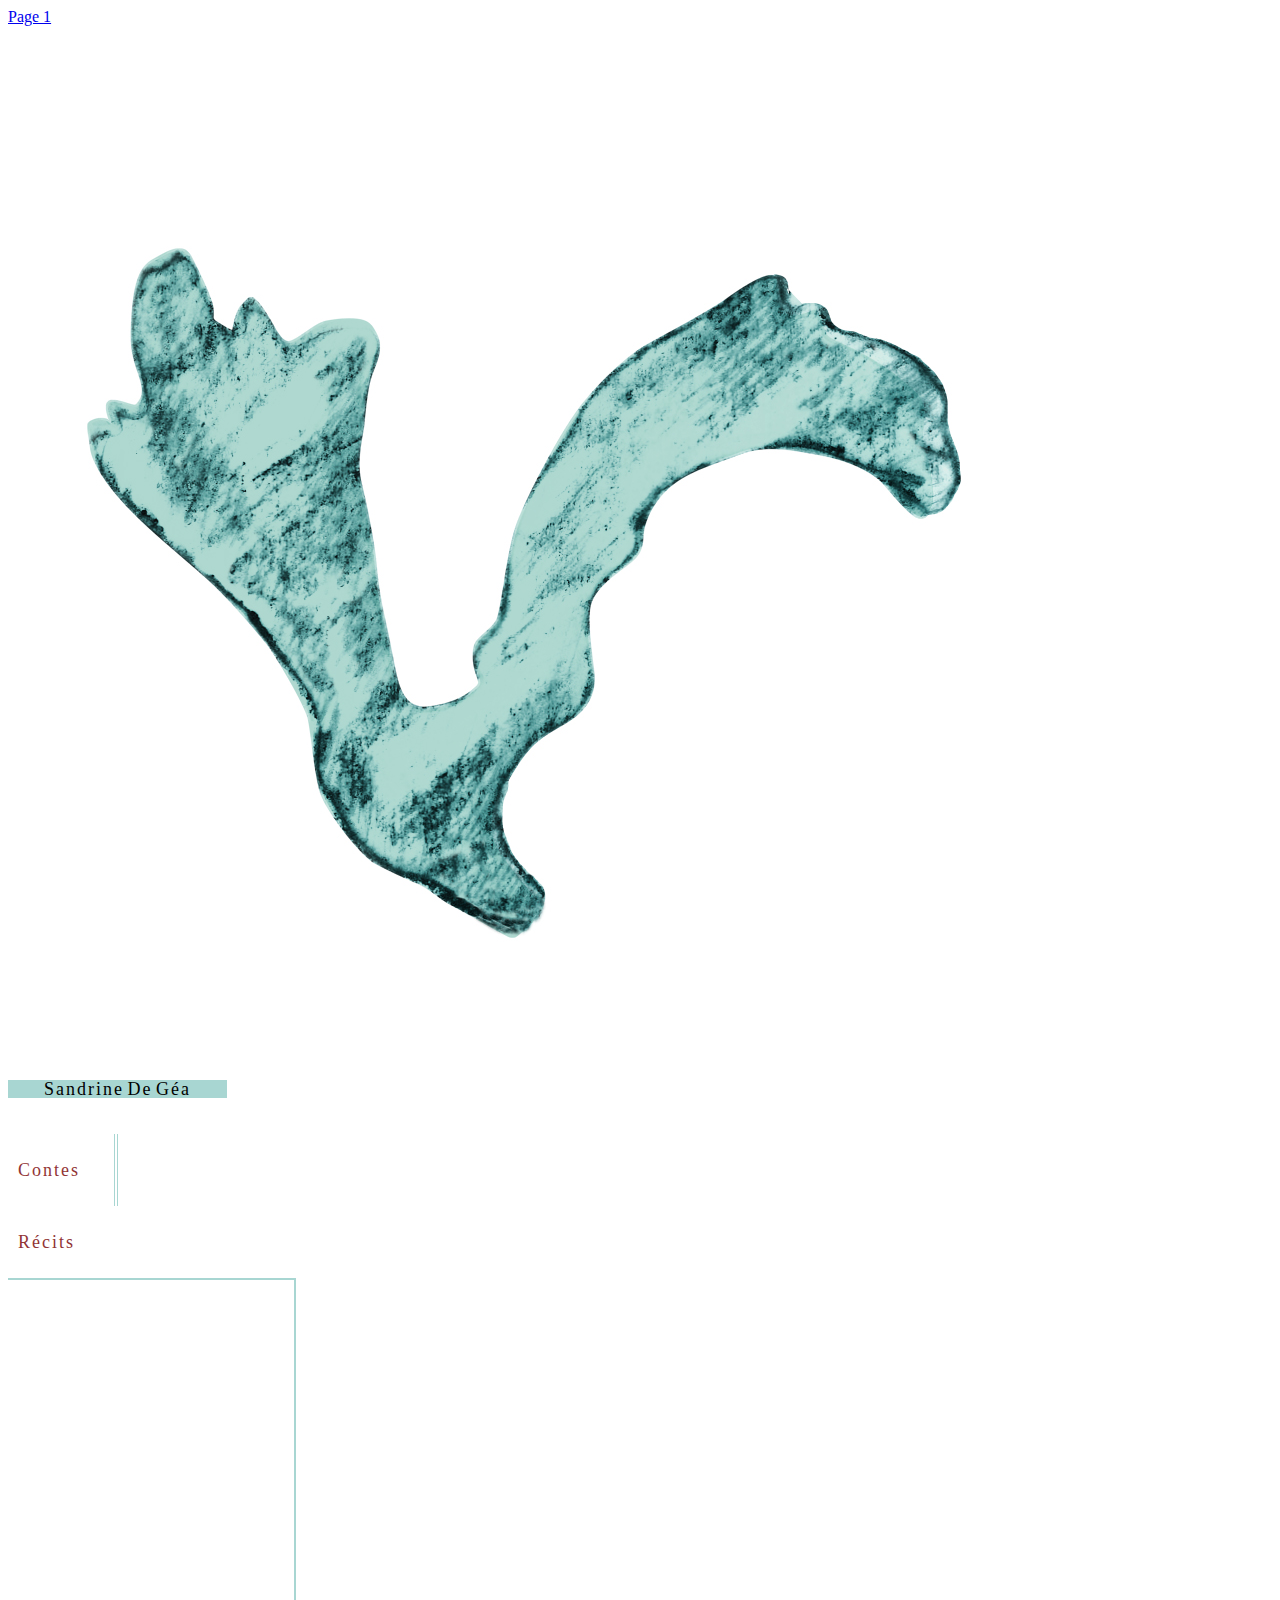
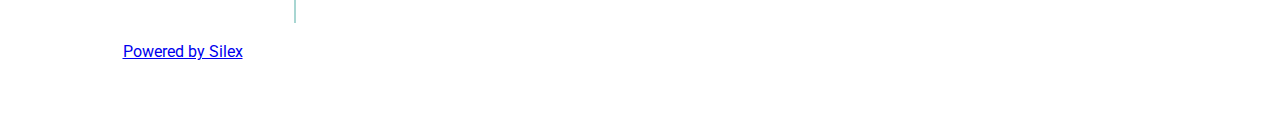
==== editable.html @ 9fe90174 "Create editable.html" ====
<!DOCTYPE html><html lang=""><head>
    <meta charset="UTF-8">
    <!-- generator meta tag -->
    <!-- leave this for stats and Silex version check -->
    <meta name="generator" content="Silex v2.2.9">
    <!-- End of generator meta tag -->
    <script type="text/javascript" src="https://editor.silex.me/static/2.9/jquery.js" data-silex-static=""></script>
    <script type="text/javascript" src="https://editor.silex.me/static/2.9/jquery-ui.js" data-silex-static=""></script>
    <script type="text/javascript" src="https://editor.silex.me/static/2.9/pageable.js" data-silex-static=""></script>
    <script type="text/javascript" src="https://editor.silex.me/static/2.9/front-end.js" data-silex-static=""></script>
    <link rel="stylesheet" href="https://editor.silex.me/static/2.9/normalize.css" data-silex-static="">
    <link rel="stylesheet" href="https://editor.silex.me/static/2.9/front-end.css" data-silex-static="">

    <style type="text/css" class="silex-style"></style>
    <script type="text/javascript" class="silex-script"></script>
    <style class="silex-inline-styles" type="text/css">.body-initial {background-color: rgba(255,255,255,1);}.silex-id-1478366444112-1 {top: 100px; background-color: transparent; min-height: 100px;}.silex-id-1478366444112-0 {min-height: 100px; background-color: transparent; width: 1200px;}.silex-id-1474394621033-3 {top: 5px; left: 0px; min-width: 1200px;}.silex-id-1474394621032-2 {min-height: 1452px; background-color: transparent; width: 1200px; top: 15px; left: 100px;}.silex-id-1559492780059-1 {width: 219px; min-height: 197px; top: -13px; left: 3px; background-color: transparent;}.silex-id-1559492436965-0 {width: 219px; min-height: 54px; top: 183px; left: 2px;}.silex-id-1559493151813-2 {width: 106px; min-height: 72px; top: 85px; left: 263px; border-style: double; border-width: 0 4px 0 0; border-color: rgba(168,214,210,1);}.silex-id-1559494712430-3 {width: 100px; min-height: 72px; top: 85px; left: 387px;}.silex-id-1559495308975-4 {width: 286px; min-height: 343px; background-color: rgb(255, 255, 255); top: 144px; left: 279px; border-width: 2px 2px 0 0; border-style: solid; border-color: rgba(168,214,210,1);}.silex-id-1478366450713-3 {top: 100px; background-color: transparent;}.silex-id-1478366450713-2 {min-height: 100px; background-color: transparent; width: 1200px;}.silex-id-1442914737143-3 {min-height: 53px; width: 349px; top: 29px; left: 430px;}</style>
    <title>Sandrine De Géa</title>
    <script type="text/json" class="silex-json-styles">[{"fonts":[{"family":"'Roboto', sans-serif","href":"https://fonts.googleapis.com/css?family=Roboto"},{"family":"PT Caption","href":"PT%20Caption"},{"family":"PT Mono","href":"PT%20Mono"}],"desktop":{"body-initial":{"background-color":"rgba(255,255,255,1)"},"silex-id-1474394621033-3":{"top":"5px","left":"0px","min-width":"1200px"},"silex-id-1474394621032-2":{"min-height":"1452px","background-color":"transparent","width":"1200px","top":"15px","left":"100px","height":""},"silex-id-1474394605264-1":{"min-height":"100px","width":"100px","top":"100px","left":"100px"},"silex-id-1474394605263-0":{"min-height":"100px","background-color":"transparent"},"silex-id-1442914737143-3":{"min-height":"53px","width":"349px","top":"29px","left":"430px","height":""},"silex-id-1478366444112-0":{"min-height":"100px","background-color":"transparent","width":"1200px","top":"","left":"","height":""},"silex-id-1478366444112-1":{"top":"100px","background-color":"transparent","min-height":"100px","left":"","height":""},"silex-id-1478366450713-2":{"min-height":"100px","background-color":"transparent","width":"1200px","top":"","left":"","height":""},"silex-id-1478366450713-3":{"top":"100px","background-color":"transparent"},"silex-id-1559492436965-0":{"width":"219px","min-height":"54px","top":"183px","left":"2px"},"silex-id-1559492780059-1":{"width":"219px","min-height":"197px","top":"-13px","left":"3px","background-color":"transparent"},"silex-id-1559493151813-2":{"width":"106px","min-height":"72px","top":"85px","left":"263px","border-style":"double","border-width":"0 4px 0 0 ","border-color":"rgba(168,214,210,1)"},"silex-id-1559494712430-3":{"width":"100px","min-height":"72px","top":"85px","left":"387px"},"silex-id-1559495308975-4":{"width":"286px","min-height":"343px","background-color":"rgb(255, 255, 255)","top":"144px","left":"279px","border-width":"2px 2px 0 0 ","border-style":"solid","border-color":"rgba(168,214,210,1)"}},"mobile":{},"prodotypeData":{"component":{},"style":{"all-style":{"className":"all-style","templateName":"text","displayName":"All style","styles":{"desktop":{"normal":{"className":"all-style","pseudoClass":"normal","All":{"font-family":"'Roboto', sans-serif"}}}}},"titres":{"className":"titres","templateName":"text","displayName":"Titres","styles":{"desktop":{"normal":{"templateName":"text","className":"titres","pseudoClass":"normal","All":{"font-family":"PT Mono","letter-spacing":"2px","word-spacing":"-3px","background-color":"#a8d6d2","text-align":"center","font-variant":"normal","font-weight":"300","line-height":"1","text-indent":"0px","font-size":"18px"}}}}},"text-style-2":{"className":"text-style-2","templateName":"text","displayName":"Text Style 2","styles":{"desktop":{"normal":{"templateName":"text","className":"text-style-2","pseudoClass":"normal","All":{"font-family":"PT Mono"}}}}},"titre-2":{"className":"titre-2","templateName":"text","displayName":"TITRE 2","styles":{"desktop":{"normal":{"templateName":"text","className":"titre-2","pseudoClass":"normal","All":{"font-family":"PT Mono","letter-spacing":"2px","word-spacing":"0px","font-size":"18px","line-height":"2","column-rule-color":"#9acdc5","column-rule-style":"double","columns":"1","column-gap":"0px","text-indent":"10px","text-align":"left","color":"#923535","font-weight":"500","background-color":"#ffffff","direction":"ltr","text-decoration":"none","font-variant":"normal","column-rule-width":"3px"},"UnorderedList":{"list-style-type":"square"}}}}}}}}]</script>

    
<style class="silex-prodotype-style" type="text/css" data-style-id="all-style">.text-element > .silex-element-content {font-family: 'Roboto', sans-serif;}</style><link href="https://fonts.googleapis.com/css?family=Roboto" rel="stylesheet" class="silex-custom-font"><meta name="viewport" content="width=device-width, initial-scale=1"><meta name="hostingProvider" content="unifile"><link href="PT%20Caption" rel="stylesheet" class="silex-custom-font"><link href="PT%20Mono" rel="stylesheet" class="silex-custom-font"><meta name="description" content="Contes et Récits"><style class="silex-prodotype-style" type="text/css" data-style-id="titres">.titres.text-element > .silex-element-content {font-family: PT Mono; font-variant: normal; font-weight: 300; font-size: 18px; background-color: #a8d6d2; text-align: center; line-height: 1; word-spacing: -3px; letter-spacing: 2px; text-indent: 0px;}</style><style class="silex-prodotype-style" type="text/css" data-style-id="text-style-2">.text-style-2.text-element > .silex-element-content {font-family: PT Mono;}</style><style class="silex-prodotype-style" type="text/css" data-style-id="titre-2">.titre-2.text-element > .silex-element-content {font-family: PT Mono; font-variant: normal; font-weight: 500; font-size: 18px; color: #923535; background-color: #ffffff; text-decoration: none; text-align: left; line-height: 2; word-spacing: 0px; letter-spacing: 2px; text-indent: 10px; direction: ltr; columns: 1; column-rule-width: 3px; column-gap: 0px; column-rule-color: #9acdc5; column-rule-style: double;}.titre-2 ul li {list-style-type: square;}</style><!-- Silex HEAD tag do not remove --><!-- End of Silex HEAD tag do not remove --></head>

<body data-silex-id="body-initial" class="body-initial all-style enable-mobile silex-runtime" data-silex-type="container">
    <div class="silex-pages">
        

        <a id="page-page-1" data-silex-type="page" class="page-element" href="#!page-page-1">Page 1</a></div>









    <div data-silex-type="container" class="prevent-draggable container-element editable-style silex-id-1478366444112-1 section-element" data-silex-id="silex-id-1478366444112-1" style="">
        <div data-silex-type="container" class="editable-style silex-element-content silex-id-1478366444112-0 silex-container-content container-element prevent-draggable website-width" data-silex-id="silex-id-1478366444112-0"></div>
    </div>
    <div data-silex-type="container" class="prevent-draggable container-element editable-style silex-id-1474394621033-3 section-element" data-silex-id="silex-id-1474394621033-3" style="">
        <div data-silex-type="container" class="editable-style silex-element-content silex-id-1474394621032-2 silex-container-content container-element prevent-draggable website-width" data-silex-id="silex-id-1474394621032-2"><div data-silex-type="image" class="editable-style silex-id-1559492780059-1 image-element" data-silex-id="silex-id-1559492780059-1"><img src="Bois-03.jpg" class="silex-element-content"></div><div data-silex-type="text" class="editable-style silex-id-1559492436965-0 text-element titres" data-silex-id="silex-id-1559492436965-0"><div class="silex-element-content normal"><p>Sandrine De Géa</p></div></div><div data-silex-type="text" class="editable-style silex-id-1559493151813-2 text-element hide-on-mobile titre-2" data-silex-id="silex-id-1559493151813-2"><div class="silex-element-content normal"><p>Contes<br></p></div></div><div data-silex-type="text" class="editable-style silex-id-1559494712430-3 text-element titre-2" data-silex-id="silex-id-1559494712430-3"><div class="silex-element-content normal"><p>Récits</p></div></div><div data-silex-type="container" class="editable-style silex-id-1559495308975-4 container-element" data-silex-id="silex-id-1559495308975-4"></div></div>
    </div>
    <div data-silex-type="container" class="prevent-draggable container-element editable-style silex-id-1478366450713-3 section-element" data-silex-id="silex-id-1478366450713-3" style="">
        <div data-silex-type="container" class="editable-style silex-element-content silex-id-1478366450713-2 silex-container-content container-element prevent-draggable website-width" data-silex-id="silex-id-1478366450713-2">

            <div data-silex-id="silex-id-1442914737143-3" class="editable-style silex-id-1442914737143-3 text-element" data-silex-type="text" style="">
                <div class="silex-element-content normal">
                    <br>
                    <div style="text-align: center;"><a href="//www.silex.me/">Powered by Silex</a></div>
                </div>
            </div>
        </div>
    </div>
















</body></html>
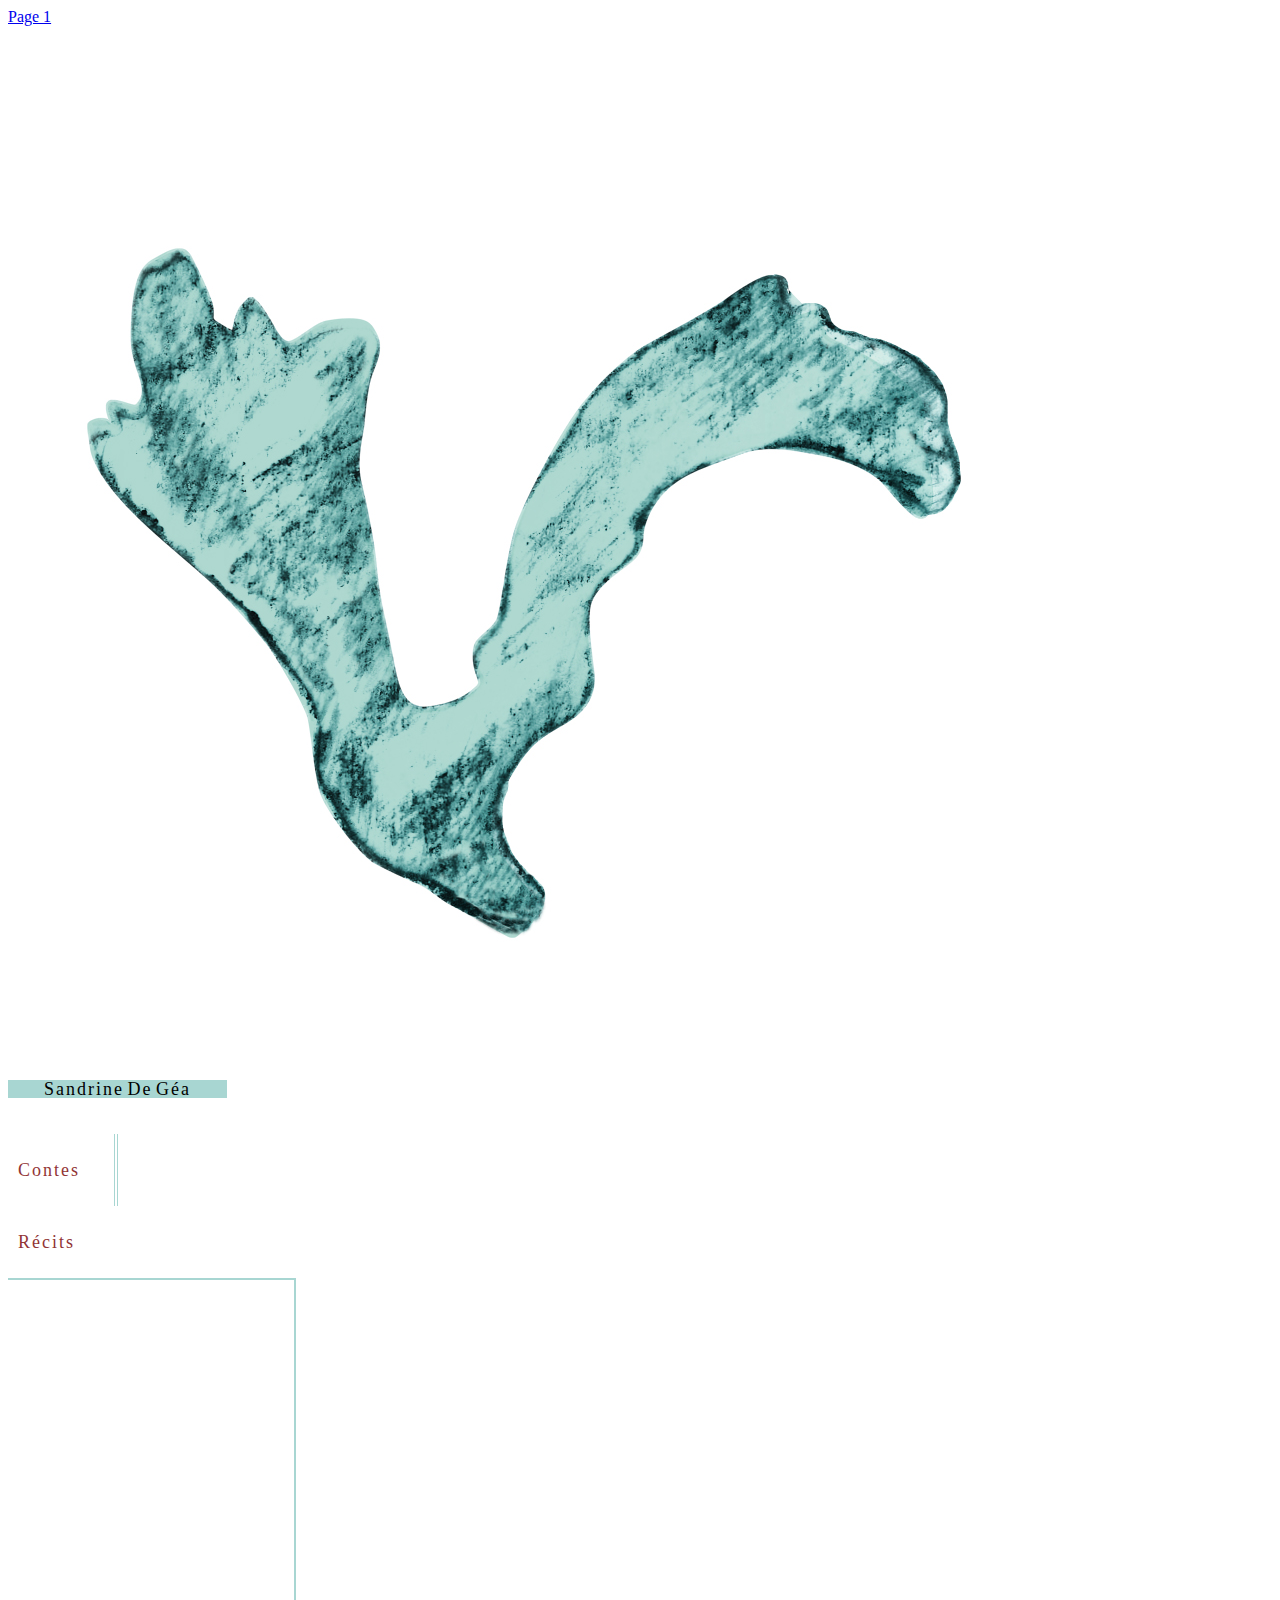
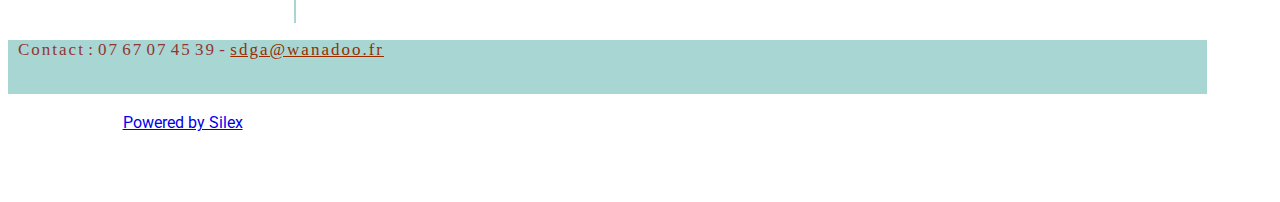
==== commit 4562f916: "Create editable.html" ====
--- a/editable.html
+++ b/editable.html
@@ -13,12 +13,12 @@
 
     <style type="text/css" class="silex-style"></style>
     <script type="text/javascript" class="silex-script"></script>
-    <style class="silex-inline-styles" type="text/css">.body-initial {background-color: rgba(255,255,255,1);}.silex-id-1478366444112-1 {top: 100px; background-color: transparent; min-height: 100px;}.silex-id-1478366444112-0 {min-height: 100px; background-color: transparent; width: 1200px;}.silex-id-1474394621033-3 {top: 5px; left: 0px; min-width: 1200px;}.silex-id-1474394621032-2 {min-height: 1452px; background-color: transparent; width: 1200px; top: 15px; left: 100px;}.silex-id-1559492780059-1 {width: 219px; min-height: 197px; top: -13px; left: 3px; background-color: transparent;}.silex-id-1559492436965-0 {width: 219px; min-height: 54px; top: 183px; left: 2px;}.silex-id-1559493151813-2 {width: 106px; min-height: 72px; top: 85px; left: 263px; border-style: double; border-width: 0 4px 0 0; border-color: rgba(168,214,210,1);}.silex-id-1559494712430-3 {width: 100px; min-height: 72px; top: 85px; left: 387px;}.silex-id-1559495308975-4 {width: 286px; min-height: 343px; background-color: rgb(255, 255, 255); top: 144px; left: 279px; border-width: 2px 2px 0 0; border-style: solid; border-color: rgba(168,214,210,1);}.silex-id-1478366450713-3 {top: 100px; background-color: transparent;}.silex-id-1478366450713-2 {min-height: 100px; background-color: transparent; width: 1200px;}.silex-id-1442914737143-3 {min-height: 53px; width: 349px; top: 29px; left: 430px;}</style>
+    <style class="silex-inline-styles" type="text/css">.body-initial {background-color: rgba(255,255,255,1);}.silex-id-1478366444112-1 {top: 100px; background-color: transparent; min-height: 100px;}.silex-id-1478366444112-0 {min-height: 100px; background-color: transparent; width: 1200px;}.silex-id-1474394621033-3 {top: 5px; left: 0px; min-width: 1200px;}.silex-id-1474394621032-2 {min-height: 1452px; background-color: transparent; width: 1200px; top: 15px; left: 100px;}.silex-id-1559492780059-1 {width: 219px; min-height: 197px; top: -13px; left: 3px; background-color: transparent;}.silex-id-1559492436965-0 {width: 219px; min-height: 54px; top: 183px; left: 2px;}.silex-id-1559493151813-2 {width: 106px; min-height: 72px; top: 85px; left: 263px; border-style: double; border-width: 0 4px 0 0; border-color: rgba(168,214,210,1);}.silex-id-1559494712430-3 {width: 100px; min-height: 72px; top: 85px; left: 387px;}.silex-id-1559495308975-4 {width: 286px; min-height: 343px; background-color: rgb(255, 255, 255); top: 144px; left: 279px; border-width: 2px 2px 0 0; border-style: solid; border-color: rgba(168,214,210,1);}.silex-id-1559495872911-5 {width: 1199px; min-height: 54px; top: 1317px; left: 1px; background-color: rgba(168,214,210,1);}.silex-id-1478366450713-3 {top: 100px; background-color: transparent;}.silex-id-1478366450713-2 {min-height: 100px; background-color: transparent; width: 1200px;}.silex-id-1442914737143-3 {min-height: 53px; width: 349px; top: 29px; left: 430px;}</style>
     <title>Sandrine De Géa</title>
-    <script type="text/json" class="silex-json-styles">[{"fonts":[{"family":"'Roboto', sans-serif","href":"https://fonts.googleapis.com/css?family=Roboto"},{"family":"PT Caption","href":"PT%20Caption"},{"family":"PT Mono","href":"PT%20Mono"}],"desktop":{"body-initial":{"background-color":"rgba(255,255,255,1)"},"silex-id-1474394621033-3":{"top":"5px","left":"0px","min-width":"1200px"},"silex-id-1474394621032-2":{"min-height":"1452px","background-color":"transparent","width":"1200px","top":"15px","left":"100px","height":""},"silex-id-1474394605264-1":{"min-height":"100px","width":"100px","top":"100px","left":"100px"},"silex-id-1474394605263-0":{"min-height":"100px","background-color":"transparent"},"silex-id-1442914737143-3":{"min-height":"53px","width":"349px","top":"29px","left":"430px","height":""},"silex-id-1478366444112-0":{"min-height":"100px","background-color":"transparent","width":"1200px","top":"","left":"","height":""},"silex-id-1478366444112-1":{"top":"100px","background-color":"transparent","min-height":"100px","left":"","height":""},"silex-id-1478366450713-2":{"min-height":"100px","background-color":"transparent","width":"1200px","top":"","left":"","height":""},"silex-id-1478366450713-3":{"top":"100px","background-color":"transparent"},"silex-id-1559492436965-0":{"width":"219px","min-height":"54px","top":"183px","left":"2px"},"silex-id-1559492780059-1":{"width":"219px","min-height":"197px","top":"-13px","left":"3px","background-color":"transparent"},"silex-id-1559493151813-2":{"width":"106px","min-height":"72px","top":"85px","left":"263px","border-style":"double","border-width":"0 4px 0 0 ","border-color":"rgba(168,214,210,1)"},"silex-id-1559494712430-3":{"width":"100px","min-height":"72px","top":"85px","left":"387px"},"silex-id-1559495308975-4":{"width":"286px","min-height":"343px","background-color":"rgb(255, 255, 255)","top":"144px","left":"279px","border-width":"2px 2px 0 0 ","border-style":"solid","border-color":"rgba(168,214,210,1)"}},"mobile":{},"prodotypeData":{"component":{},"style":{"all-style":{"className":"all-style","templateName":"text","displayName":"All style","styles":{"desktop":{"normal":{"className":"all-style","pseudoClass":"normal","All":{"font-family":"'Roboto', sans-serif"}}}}},"titres":{"className":"titres","templateName":"text","displayName":"Titres","styles":{"desktop":{"normal":{"templateName":"text","className":"titres","pseudoClass":"normal","All":{"font-family":"PT Mono","letter-spacing":"2px","word-spacing":"-3px","background-color":"#a8d6d2","text-align":"center","font-variant":"normal","font-weight":"300","line-height":"1","text-indent":"0px","font-size":"18px"}}}}},"text-style-2":{"className":"text-style-2","templateName":"text","displayName":"Text Style 2","styles":{"desktop":{"normal":{"templateName":"text","className":"text-style-2","pseudoClass":"normal","All":{"font-family":"PT Mono"}}}}},"titre-2":{"className":"titre-2","templateName":"text","displayName":"TITRE 2","styles":{"desktop":{"normal":{"templateName":"text","className":"titre-2","pseudoClass":"normal","All":{"font-family":"PT Mono","letter-spacing":"2px","word-spacing":"0px","font-size":"18px","line-height":"2","column-rule-color":"#9acdc5","column-rule-style":"double","columns":"1","column-gap":"0px","text-indent":"10px","text-align":"left","color":"#923535","font-weight":"500","background-color":"#ffffff","direction":"ltr","text-decoration":"none","font-variant":"normal","column-rule-width":"3px"},"UnorderedList":{"list-style-type":"square"}}}}}}}}]</script>
+    <script type="text/json" class="silex-json-styles">[{"fonts":[{"family":"'Roboto', sans-serif","href":"https://fonts.googleapis.com/css?family=Roboto"},{"family":"PT Caption","href":"PT%20Caption"},{"family":"PT Mono","href":"PT%20Mono"}],"desktop":{"body-initial":{"background-color":"rgba(255,255,255,1)"},"silex-id-1474394621033-3":{"top":"5px","left":"0px","min-width":"1200px"},"silex-id-1474394621032-2":{"min-height":"1452px","background-color":"transparent","width":"1200px","top":"15px","left":"100px","height":""},"silex-id-1474394605264-1":{"min-height":"100px","width":"100px","top":"100px","left":"100px"},"silex-id-1474394605263-0":{"min-height":"100px","background-color":"transparent"},"silex-id-1442914737143-3":{"min-height":"53px","width":"349px","top":"29px","left":"430px","height":""},"silex-id-1478366444112-0":{"min-height":"100px","background-color":"transparent","width":"1200px","top":"","left":"","height":""},"silex-id-1478366444112-1":{"top":"100px","background-color":"transparent","min-height":"100px","left":"","height":""},"silex-id-1478366450713-2":{"min-height":"100px","background-color":"transparent","width":"1200px","top":"","left":"","height":""},"silex-id-1478366450713-3":{"top":"100px","background-color":"transparent"},"silex-id-1559492436965-0":{"width":"219px","min-height":"54px","top":"183px","left":"2px"},"silex-id-1559492780059-1":{"width":"219px","min-height":"197px","top":"-13px","left":"3px","background-color":"transparent"},"silex-id-1559493151813-2":{"width":"106px","min-height":"72px","top":"85px","left":"263px","border-style":"double","border-width":"0 4px 0 0 ","border-color":"rgba(168,214,210,1)"},"silex-id-1559494712430-3":{"width":"100px","min-height":"72px","top":"85px","left":"387px"},"silex-id-1559495308975-4":{"width":"286px","min-height":"343px","background-color":"rgb(255, 255, 255)","top":"144px","left":"279px","border-width":"2px 2px 0 0 ","border-style":"solid","border-color":"rgba(168,214,210,1)"},"silex-id-1559495872911-5":{"width":"1199px","min-height":"54px","top":"1317px","left":"1px","background-color":"rgba(168,214,210,1)"}},"mobile":{},"prodotypeData":{"component":{},"style":{"all-style":{"className":"all-style","templateName":"text","displayName":"All style","styles":{"desktop":{"normal":{"className":"all-style","pseudoClass":"normal","All":{"font-family":"'Roboto', sans-serif"}}}}},"titres":{"className":"titres","templateName":"text","displayName":"Titres","styles":{"desktop":{"normal":{"templateName":"text","className":"titres","pseudoClass":"normal","All":{"font-family":"PT Mono","letter-spacing":"2px","word-spacing":"-3px","background-color":"#a8d6d2","text-align":"center","font-variant":"normal","font-weight":"300","line-height":"1","text-indent":"0px","font-size":"18px"},"Link":{"text-align":"left"}}}}},"text-style-2":{"className":"text-style-2","templateName":"text","displayName":"Text Style 2","styles":{"desktop":{"normal":{"templateName":"text","className":"text-style-2","pseudoClass":"normal","All":{"font-family":"PT Mono","font-size":"17px","color":"#923535","letter-spacing":"2px","word-spacing":"-3px","text-indent":"10px"},"Link":{"font-family":"PT Mono","font-weight":"200","color":"#9a2c00"}}}}},"titre-2":{"className":"titre-2","templateName":"text","displayName":"TITRE 2","styles":{"desktop":{"normal":{"templateName":"text","className":"titre-2","pseudoClass":"normal","All":{"font-family":"PT Mono","letter-spacing":"2px","word-spacing":"0px","font-size":"18px","line-height":"2","column-rule-color":"#9acdc5","column-rule-style":"double","columns":"1","column-gap":"0px","text-indent":"10px","text-align":"left","color":"#923535","font-weight":"500","background-color":"#ffffff","direction":"ltr","text-decoration":"none","font-variant":"normal","column-rule-width":"3px"},"UnorderedList":{"list-style-type":"square"}}}}}}}}]</script>
 
     
-<style class="silex-prodotype-style" type="text/css" data-style-id="all-style">.text-element > .silex-element-content {font-family: 'Roboto', sans-serif;}</style><link href="https://fonts.googleapis.com/css?family=Roboto" rel="stylesheet" class="silex-custom-font"><meta name="viewport" content="width=device-width, initial-scale=1"><meta name="hostingProvider" content="unifile"><link href="PT%20Caption" rel="stylesheet" class="silex-custom-font"><link href="PT%20Mono" rel="stylesheet" class="silex-custom-font"><meta name="description" content="Contes et Récits"><style class="silex-prodotype-style" type="text/css" data-style-id="titres">.titres.text-element > .silex-element-content {font-family: PT Mono; font-variant: normal; font-weight: 300; font-size: 18px; background-color: #a8d6d2; text-align: center; line-height: 1; word-spacing: -3px; letter-spacing: 2px; text-indent: 0px;}</style><style class="silex-prodotype-style" type="text/css" data-style-id="text-style-2">.text-style-2.text-element > .silex-element-content {font-family: PT Mono;}</style><style class="silex-prodotype-style" type="text/css" data-style-id="titre-2">.titre-2.text-element > .silex-element-content {font-family: PT Mono; font-variant: normal; font-weight: 500; font-size: 18px; color: #923535; background-color: #ffffff; text-decoration: none; text-align: left; line-height: 2; word-spacing: 0px; letter-spacing: 2px; text-indent: 10px; direction: ltr; columns: 1; column-rule-width: 3px; column-gap: 0px; column-rule-color: #9acdc5; column-rule-style: double;}.titre-2 ul li {list-style-type: square;}</style><!-- Silex HEAD tag do not remove --><!-- End of Silex HEAD tag do not remove --></head>
+<style class="silex-prodotype-style" type="text/css" data-style-id="all-style">.text-element > .silex-element-content {font-family: 'Roboto', sans-serif;}</style><link href="https://fonts.googleapis.com/css?family=Roboto" rel="stylesheet" class="silex-custom-font"><meta name="viewport" content="width=device-width, initial-scale=1"><meta name="hostingProvider" content="unifile"><link href="PT%20Caption" rel="stylesheet" class="silex-custom-font"><link href="PT%20Mono" rel="stylesheet" class="silex-custom-font"><meta name="description" content="Contes et Récits"><style class="silex-prodotype-style" type="text/css" data-style-id="titres">.titres.text-element > .silex-element-content {font-family: PT Mono; font-variant: normal; font-weight: 300; font-size: 18px; background-color: #a8d6d2; text-align: center; line-height: 1; word-spacing: -3px; letter-spacing: 2px; text-indent: 0px;}.titres a {text-align: left;}.titres [data-silex-href] {text-align: left;}</style><style class="silex-prodotype-style" type="text/css" data-style-id="text-style-2">.text-style-2.text-element > .silex-element-content {font-family: PT Mono; font-size: 17px; color: #923535; word-spacing: -3px; letter-spacing: 2px; text-indent: 10px;}.text-style-2 a {font-family: PT Mono; font-weight: 200; color: #9a2c00;}.text-style-2 [data-silex-href] {font-family: PT Mono; font-weight: 200; color: #9a2c00;}</style><style class="silex-prodotype-style" type="text/css" data-style-id="titre-2">.titre-2.text-element > .silex-element-content {font-family: PT Mono; font-variant: normal; font-weight: 500; font-size: 18px; color: #923535; background-color: #ffffff; text-decoration: none; text-align: left; line-height: 2; word-spacing: 0px; letter-spacing: 2px; text-indent: 10px; direction: ltr; columns: 1; column-rule-width: 3px; column-gap: 0px; column-rule-color: #9acdc5; column-rule-style: double;}.titre-2 ul li {list-style-type: square;}</style><!-- Silex HEAD tag do not remove --><!-- End of Silex HEAD tag do not remove --></head>
 
 <body data-silex-id="body-initial" class="body-initial all-style enable-mobile silex-runtime" data-silex-type="container">
     <div class="silex-pages">
@@ -38,7 +38,7 @@
         <div data-silex-type="container" class="editable-style silex-element-content silex-id-1478366444112-0 silex-container-content container-element prevent-draggable website-width" data-silex-id="silex-id-1478366444112-0"></div>
     </div>
     <div data-silex-type="container" class="prevent-draggable container-element editable-style silex-id-1474394621033-3 section-element" data-silex-id="silex-id-1474394621033-3" style="">
-        <div data-silex-type="container" class="editable-style silex-element-content silex-id-1474394621032-2 silex-container-content container-element prevent-draggable website-width" data-silex-id="silex-id-1474394621032-2"><div data-silex-type="image" class="editable-style silex-id-1559492780059-1 image-element" data-silex-id="silex-id-1559492780059-1"><img src="Bois-03.jpg" class="silex-element-content"></div><div data-silex-type="text" class="editable-style silex-id-1559492436965-0 text-element titres" data-silex-id="silex-id-1559492436965-0"><div class="silex-element-content normal"><p>Sandrine De Géa</p></div></div><div data-silex-type="text" class="editable-style silex-id-1559493151813-2 text-element hide-on-mobile titre-2" data-silex-id="silex-id-1559493151813-2"><div class="silex-element-content normal"><p>Contes<br></p></div></div><div data-silex-type="text" class="editable-style silex-id-1559494712430-3 text-element titre-2" data-silex-id="silex-id-1559494712430-3"><div class="silex-element-content normal"><p>Récits</p></div></div><div data-silex-type="container" class="editable-style silex-id-1559495308975-4 container-element" data-silex-id="silex-id-1559495308975-4"></div></div>
+        <div data-silex-type="container" class="editable-style silex-element-content silex-id-1474394621032-2 silex-container-content container-element prevent-draggable website-width" data-silex-id="silex-id-1474394621032-2"><div data-silex-type="image" class="editable-style silex-id-1559492780059-1 image-element" data-silex-id="silex-id-1559492780059-1"><img src="Bois-03.jpg" class="silex-element-content"></div><div data-silex-type="text" class="editable-style silex-id-1559492436965-0 text-element titres" data-silex-id="silex-id-1559492436965-0"><div class="silex-element-content normal"><p>Sandrine De Géa</p></div></div><div data-silex-type="text" class="editable-style silex-id-1559493151813-2 text-element hide-on-mobile titre-2" data-silex-id="silex-id-1559493151813-2"><div class="silex-element-content normal"><p>Contes<br></p></div></div><div data-silex-type="text" class="editable-style silex-id-1559494712430-3 text-element titre-2" data-silex-id="silex-id-1559494712430-3"><div class="silex-element-content normal"><p>Récits</p></div></div><div data-silex-type="container" class="editable-style silex-id-1559495308975-4 container-element" data-silex-id="silex-id-1559495308975-4"></div><div data-silex-type="text" class="editable-style silex-id-1559495872911-5 text-element text-style-2" data-silex-id="silex-id-1559495872911-5"><div class="silex-element-content normal"><p>Contact : 07 67 07 45 39 - <a href="sdga@wanadoo.fr">sdga@wanadoo.fr</a><br></p></div></div></div>
     </div>
     <div data-silex-type="container" class="prevent-draggable container-element editable-style silex-id-1478366450713-3 section-element" data-silex-id="silex-id-1478366450713-3" style="">
         <div data-silex-type="container" class="editable-style silex-element-content silex-id-1478366450713-2 silex-container-content container-element prevent-draggable website-width" data-silex-id="silex-id-1478366450713-2">
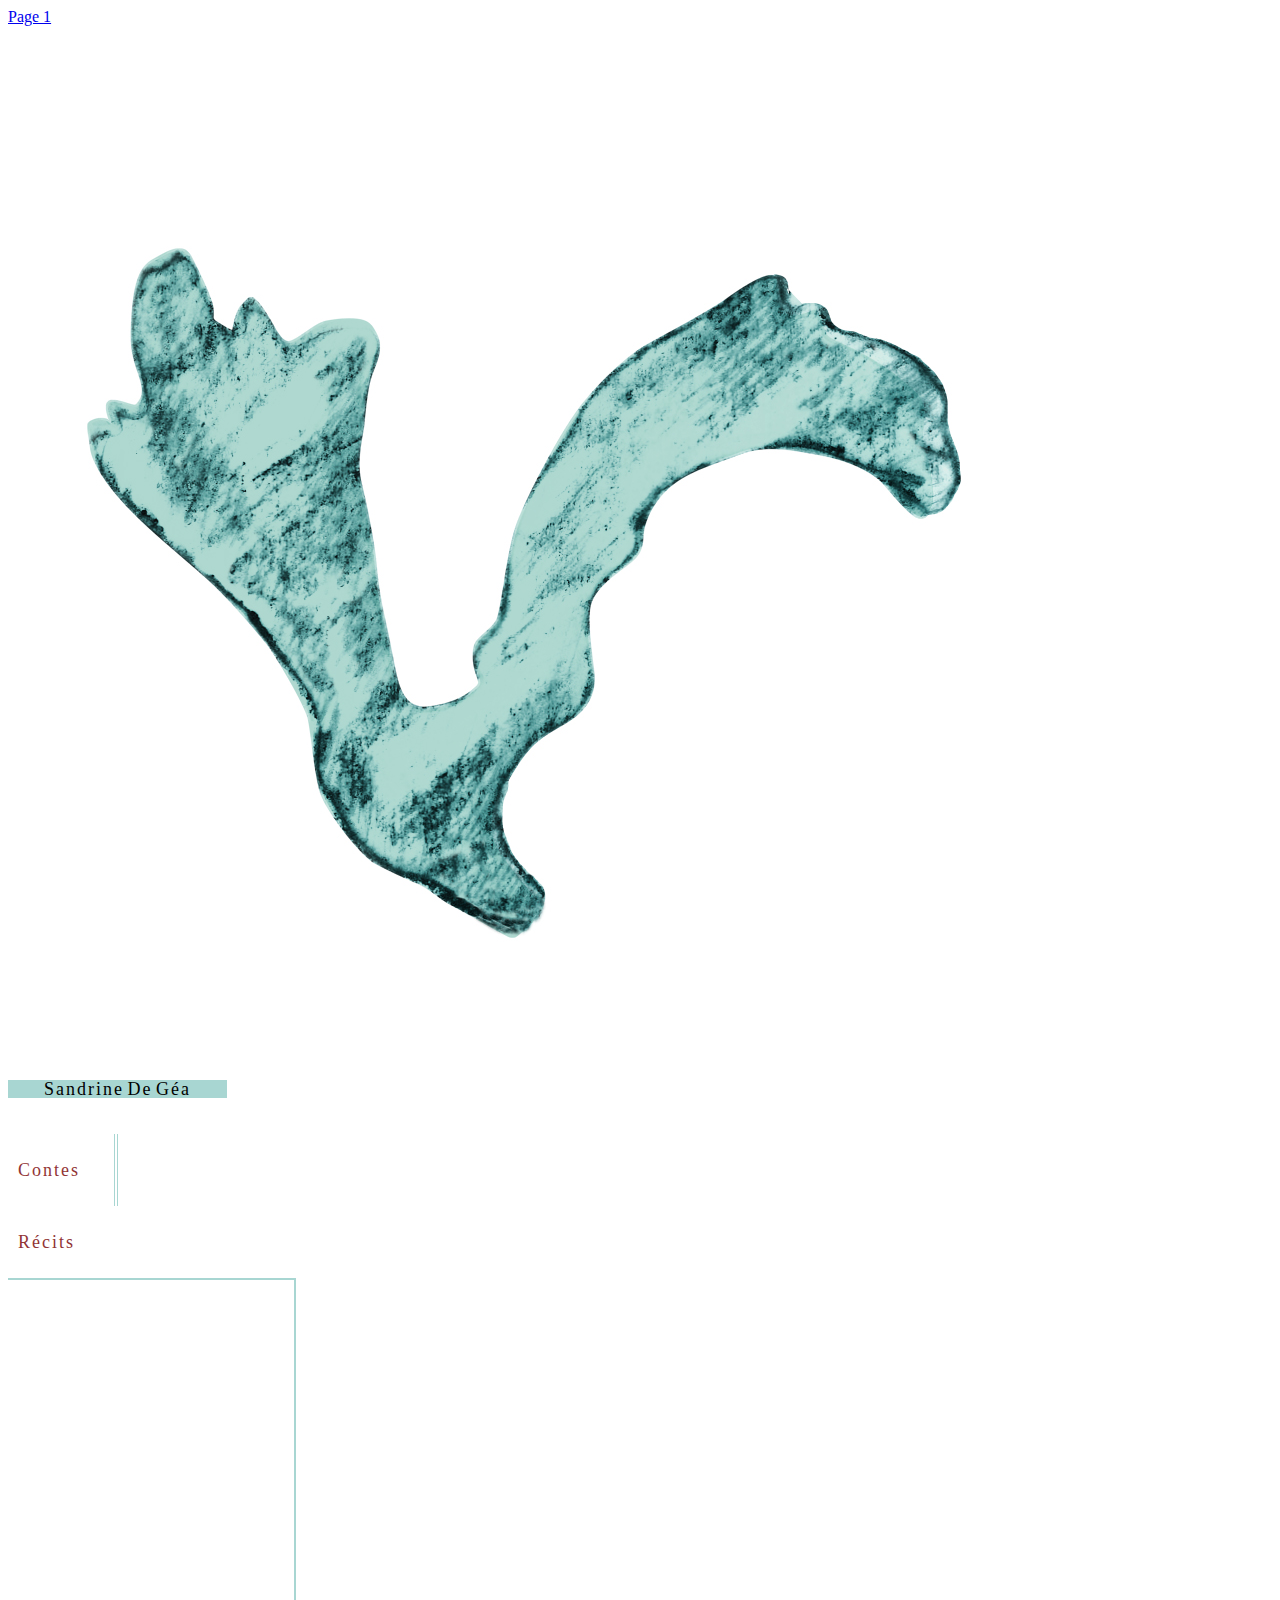
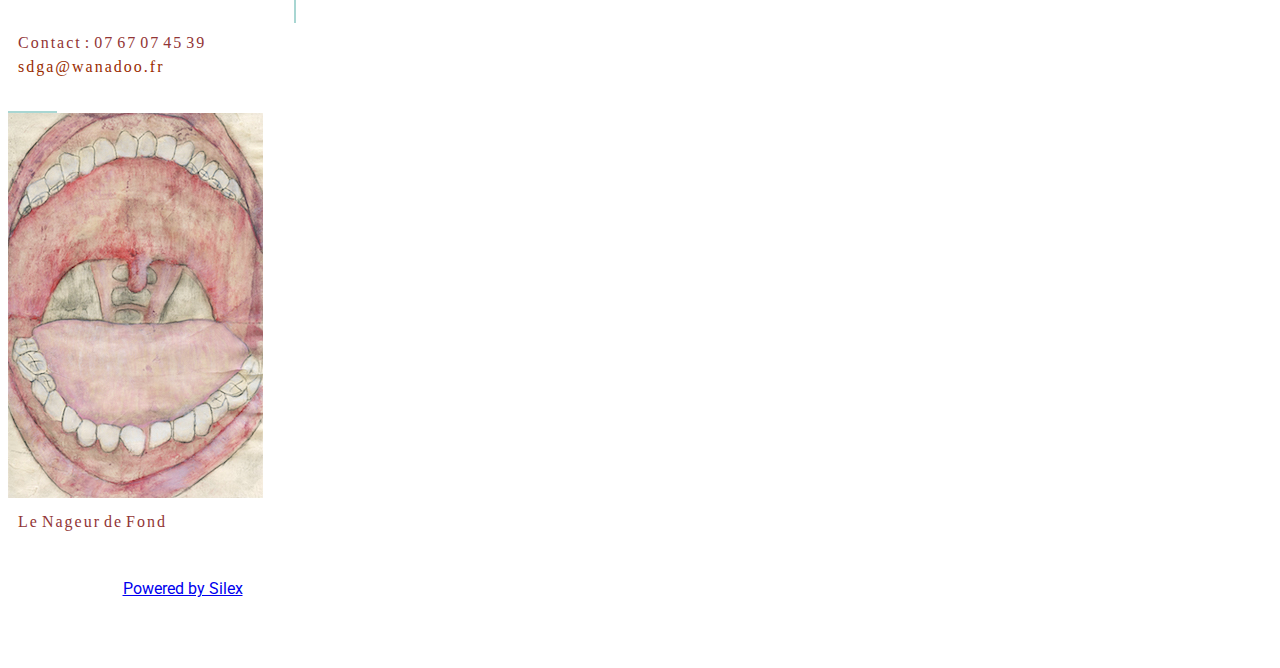
==== commit b9d920ab: "Create editable.html" ====
--- a/editable.html
+++ b/editable.html
@@ -13,12 +13,12 @@
 
     <style type="text/css" class="silex-style"></style>
     <script type="text/javascript" class="silex-script"></script>
-    <style class="silex-inline-styles" type="text/css">.body-initial {background-color: rgba(255,255,255,1);}.silex-id-1478366444112-1 {top: 100px; background-color: transparent; min-height: 100px;}.silex-id-1478366444112-0 {min-height: 100px; background-color: transparent; width: 1200px;}.silex-id-1474394621033-3 {top: 5px; left: 0px; min-width: 1200px;}.silex-id-1474394621032-2 {min-height: 1452px; background-color: transparent; width: 1200px; top: 15px; left: 100px;}.silex-id-1559492780059-1 {width: 219px; min-height: 197px; top: -13px; left: 3px; background-color: transparent;}.silex-id-1559492436965-0 {width: 219px; min-height: 54px; top: 183px; left: 2px;}.silex-id-1559493151813-2 {width: 106px; min-height: 72px; top: 85px; left: 263px; border-style: double; border-width: 0 4px 0 0; border-color: rgba(168,214,210,1);}.silex-id-1559494712430-3 {width: 100px; min-height: 72px; top: 85px; left: 387px;}.silex-id-1559495308975-4 {width: 286px; min-height: 343px; background-color: rgb(255, 255, 255); top: 144px; left: 279px; border-width: 2px 2px 0 0; border-style: solid; border-color: rgba(168,214,210,1);}.silex-id-1559495872911-5 {width: 1199px; min-height: 54px; top: 1317px; left: 1px; background-color: rgba(168,214,210,1);}.silex-id-1478366450713-3 {top: 100px; background-color: transparent;}.silex-id-1478366450713-2 {min-height: 100px; background-color: transparent; width: 1200px;}.silex-id-1442914737143-3 {min-height: 53px; width: 349px; top: 29px; left: 430px;}</style>
+    <style class="silex-inline-styles" type="text/css">.body-initial {background-color: rgba(255,255,255,1);}.silex-id-1478366444112-1 {top: 100px; background-color: transparent; min-height: 100px;}.silex-id-1478366444112-0 {min-height: 100px; background-color: transparent; width: 1200px;}.silex-id-1474394621033-3 {top: 5px; left: 0px; min-width: 1201px;}.silex-id-1474394621032-2 {min-height: 1452px; background-color: transparent; width: 1201px; top: 15px; left: 100px;}.silex-id-1559492780059-1 {width: 219px; min-height: 197px; top: -13px; left: 3px; background-color: transparent;}.silex-id-1559492436965-0 {width: 219px; min-height: 54px; top: 183px; left: 0px;}.silex-id-1559493151813-2 {width: 106px; min-height: 72px; top: 85px; left: 263px; border-style: double; border-width: 0 4px 0 0; border-color: rgba(168,214,210,1);}.silex-id-1559494712430-3 {width: 100px; min-height: 72px; top: 85px; left: 387px;}.silex-id-1559495308975-4 {width: 286px; min-height: 343px; background-color: rgb(255, 255, 255); top: 144px; left: 279px; border-width: 2px 2px 0 0; border-style: solid; border-color: rgba(168,214,210,1);}.silex-id-1559495872911-5 {width: 279px; min-height: 72px; top: 265px; left: 0px; background-color: transparent;}.silex-id-1559497065146-10 {width: 49px; min-height: 66px; top: 348px; left: 567px; border-width: 2px 0 0 0; border-style: solid; border-color: rgba(168,214,210,1);}.silex-id-1559497145812-11 {width: 265px; min-height: 42px; top: 360px; left: 625px;}.silex-id-1478366450713-3 {top: 100px; background-color: transparent;}.silex-id-1478366450713-2 {min-height: 100px; background-color: transparent; width: 1200px;}.silex-id-1442914737143-3 {min-height: 53px; width: 349px; top: 29px; left: 430px;}</style>
     <title>Sandrine De Géa</title>
-    <script type="text/json" class="silex-json-styles">[{"fonts":[{"family":"'Roboto', sans-serif","href":"https://fonts.googleapis.com/css?family=Roboto"},{"family":"PT Caption","href":"PT%20Caption"},{"family":"PT Mono","href":"PT%20Mono"}],"desktop":{"body-initial":{"background-color":"rgba(255,255,255,1)"},"silex-id-1474394621033-3":{"top":"5px","left":"0px","min-width":"1200px"},"silex-id-1474394621032-2":{"min-height":"1452px","background-color":"transparent","width":"1200px","top":"15px","left":"100px","height":""},"silex-id-1474394605264-1":{"min-height":"100px","width":"100px","top":"100px","left":"100px"},"silex-id-1474394605263-0":{"min-height":"100px","background-color":"transparent"},"silex-id-1442914737143-3":{"min-height":"53px","width":"349px","top":"29px","left":"430px","height":""},"silex-id-1478366444112-0":{"min-height":"100px","background-color":"transparent","width":"1200px","top":"","left":"","height":""},"silex-id-1478366444112-1":{"top":"100px","background-color":"transparent","min-height":"100px","left":"","height":""},"silex-id-1478366450713-2":{"min-height":"100px","background-color":"transparent","width":"1200px","top":"","left":"","height":""},"silex-id-1478366450713-3":{"top":"100px","background-color":"transparent"},"silex-id-1559492436965-0":{"width":"219px","min-height":"54px","top":"183px","left":"2px"},"silex-id-1559492780059-1":{"width":"219px","min-height":"197px","top":"-13px","left":"3px","background-color":"transparent"},"silex-id-1559493151813-2":{"width":"106px","min-height":"72px","top":"85px","left":"263px","border-style":"double","border-width":"0 4px 0 0 ","border-color":"rgba(168,214,210,1)"},"silex-id-1559494712430-3":{"width":"100px","min-height":"72px","top":"85px","left":"387px"},"silex-id-1559495308975-4":{"width":"286px","min-height":"343px","background-color":"rgb(255, 255, 255)","top":"144px","left":"279px","border-width":"2px 2px 0 0 ","border-style":"solid","border-color":"rgba(168,214,210,1)"},"silex-id-1559495872911-5":{"width":"1199px","min-height":"54px","top":"1317px","left":"1px","background-color":"rgba(168,214,210,1)"}},"mobile":{},"prodotypeData":{"component":{},"style":{"all-style":{"className":"all-style","templateName":"text","displayName":"All style","styles":{"desktop":{"normal":{"className":"all-style","pseudoClass":"normal","All":{"font-family":"'Roboto', sans-serif"}}}}},"titres":{"className":"titres","templateName":"text","displayName":"Titres","styles":{"desktop":{"normal":{"templateName":"text","className":"titres","pseudoClass":"normal","All":{"font-family":"PT Mono","letter-spacing":"2px","word-spacing":"-3px","background-color":"#a8d6d2","text-align":"center","font-variant":"normal","font-weight":"300","line-height":"1","text-indent":"0px","font-size":"18px"},"Link":{"text-align":"left"}}}}},"text-style-2":{"className":"text-style-2","templateName":"text","displayName":"Text Style 2","styles":{"desktop":{"normal":{"templateName":"text","className":"text-style-2","pseudoClass":"normal","All":{"font-family":"PT Mono","font-size":"17px","color":"#923535","letter-spacing":"2px","word-spacing":"-3px","text-indent":"10px"},"Link":{"font-family":"PT Mono","font-weight":"200","color":"#9a2c00"}}}}},"titre-2":{"className":"titre-2","templateName":"text","displayName":"TITRE 2","styles":{"desktop":{"normal":{"templateName":"text","className":"titre-2","pseudoClass":"normal","All":{"font-family":"PT Mono","letter-spacing":"2px","word-spacing":"0px","font-size":"18px","line-height":"2","column-rule-color":"#9acdc5","column-rule-style":"double","columns":"1","column-gap":"0px","text-indent":"10px","text-align":"left","color":"#923535","font-weight":"500","background-color":"#ffffff","direction":"ltr","text-decoration":"none","font-variant":"normal","column-rule-width":"3px"},"UnorderedList":{"list-style-type":"square"}}}}}}}}]</script>
+    <script type="text/json" class="silex-json-styles">[{"fonts":[{"family":"'Roboto', sans-serif","href":"https://fonts.googleapis.com/css?family=Roboto"},{"family":"PT Caption","href":"PT%20Caption"},{"family":"PT Mono","href":"PT%20Mono"}],"desktop":{"body-initial":{"background-color":"rgba(255,255,255,1)"},"silex-id-1474394621033-3":{"top":"5px","left":"0px","min-width":"1201px"},"silex-id-1474394621032-2":{"min-height":"1452px","background-color":"transparent","width":"1201px","top":"15px","left":"100px","height":"","border-width":"","border-style":""},"silex-id-1474394605264-1":{"min-height":"100px","width":"100px","top":"100px","left":"100px"},"silex-id-1474394605263-0":{"min-height":"100px","background-color":"transparent"},"silex-id-1442914737143-3":{"min-height":"53px","width":"349px","top":"29px","left":"430px","height":""},"silex-id-1478366444112-0":{"min-height":"100px","background-color":"transparent","width":"1200px","top":"","left":"","height":""},"silex-id-1478366444112-1":{"top":"100px","background-color":"transparent","min-height":"100px","left":"","height":""},"silex-id-1478366450713-2":{"min-height":"100px","background-color":"transparent","width":"1200px","top":"","left":"","height":""},"silex-id-1478366450713-3":{"top":"100px","background-color":"transparent"},"silex-id-1559492436965-0":{"width":"219px","min-height":"54px","top":"183px","left":"0px"},"silex-id-1559492780059-1":{"width":"219px","min-height":"197px","top":"-13px","left":"3px","background-color":"transparent"},"silex-id-1559493151813-2":{"width":"106px","min-height":"72px","top":"85px","left":"263px","border-style":"double","border-width":"0 4px 0 0 ","border-color":"rgba(168,214,210,1)"},"silex-id-1559494712430-3":{"width":"100px","min-height":"72px","top":"85px","left":"387px"},"silex-id-1559495308975-4":{"width":"286px","min-height":"343px","background-color":"rgb(255, 255, 255)","top":"144px","left":"279px","border-width":"2px 2px 0 0 ","border-style":"solid","border-color":"rgba(168,214,210,1)"},"silex-id-1559495872911-5":{"width":"279px","min-height":"72px","top":"265px","left":"0px","background-color":"transparent"},"silex-id-1559497065146-10":{"width":"49px","min-height":"66px","top":"348px","left":"567px","border-width":"2px 0 0 0 ","border-style":"solid","border-color":"rgba(168,214,210,1)"},"silex-id-1559497145812-11":{"width":"265px","min-height":"42px","top":"360px","left":"625px"}},"mobile":{},"prodotypeData":{"component":{},"style":{"all-style":{"className":"all-style","templateName":"text","displayName":"All style","styles":{"desktop":{"normal":{"className":"all-style","pseudoClass":"normal","All":{"font-family":"'Roboto', sans-serif"}}}}},"titres":{"className":"titres","templateName":"text","displayName":"Titres","styles":{"desktop":{"normal":{"templateName":"text","className":"titres","pseudoClass":"normal","All":{"font-family":"PT Mono","letter-spacing":"2px","word-spacing":"-3px","background-color":"#a8d6d2","text-align":"center","font-variant":"normal","font-weight":"300","line-height":"1","text-indent":"0px","font-size":"18px"},"Link":{"text-align":"left"}}}}},"text-style-2":{"className":"text-style-2","templateName":"text","displayName":"Text Style 2","styles":{"desktop":{"normal":{"templateName":"text","className":"text-style-2","pseudoClass":"normal","All":{"font-family":"PT Mono","font-size":"16px","color":"#923535","letter-spacing":"2px","word-spacing":"-3px","text-indent":"10px","line-height":"0.5","font-weight":"300"},"Link":{"font-family":"PT Mono","font-weight":"200","color":"#9a2c00"}}}}},"titre-2":{"className":"titre-2","templateName":"text","displayName":"TITRE 2","styles":{"desktop":{"normal":{"templateName":"text","className":"titre-2","pseudoClass":"normal","All":{"font-family":"PT Mono","letter-spacing":"2px","word-spacing":"0px","font-size":"18px","line-height":"2","column-rule-color":"#9acdc5","column-rule-style":"double","columns":"1","column-gap":"0px","text-indent":"10px","text-align":"left","color":"#923535","font-weight":"500","background-color":"#ffffff","direction":"ltr","text-decoration":"none","font-variant":"normal","column-rule-width":"3px"},"UnorderedList":{"list-style-type":"square"}}}}}}}}]</script>
 
     
-<style class="silex-prodotype-style" type="text/css" data-style-id="all-style">.text-element > .silex-element-content {font-family: 'Roboto', sans-serif;}</style><link href="https://fonts.googleapis.com/css?family=Roboto" rel="stylesheet" class="silex-custom-font"><meta name="viewport" content="width=device-width, initial-scale=1"><meta name="hostingProvider" content="unifile"><link href="PT%20Caption" rel="stylesheet" class="silex-custom-font"><link href="PT%20Mono" rel="stylesheet" class="silex-custom-font"><meta name="description" content="Contes et Récits"><style class="silex-prodotype-style" type="text/css" data-style-id="titres">.titres.text-element > .silex-element-content {font-family: PT Mono; font-variant: normal; font-weight: 300; font-size: 18px; background-color: #a8d6d2; text-align: center; line-height: 1; word-spacing: -3px; letter-spacing: 2px; text-indent: 0px;}.titres a {text-align: left;}.titres [data-silex-href] {text-align: left;}</style><style class="silex-prodotype-style" type="text/css" data-style-id="text-style-2">.text-style-2.text-element > .silex-element-content {font-family: PT Mono; font-size: 17px; color: #923535; word-spacing: -3px; letter-spacing: 2px; text-indent: 10px;}.text-style-2 a {font-family: PT Mono; font-weight: 200; color: #9a2c00;}.text-style-2 [data-silex-href] {font-family: PT Mono; font-weight: 200; color: #9a2c00;}</style><style class="silex-prodotype-style" type="text/css" data-style-id="titre-2">.titre-2.text-element > .silex-element-content {font-family: PT Mono; font-variant: normal; font-weight: 500; font-size: 18px; color: #923535; background-color: #ffffff; text-decoration: none; text-align: left; line-height: 2; word-spacing: 0px; letter-spacing: 2px; text-indent: 10px; direction: ltr; columns: 1; column-rule-width: 3px; column-gap: 0px; column-rule-color: #9acdc5; column-rule-style: double;}.titre-2 ul li {list-style-type: square;}</style><!-- Silex HEAD tag do not remove --><!-- End of Silex HEAD tag do not remove --></head>
+<style class="silex-prodotype-style" type="text/css" data-style-id="all-style">.text-element > .silex-element-content {font-family: 'Roboto', sans-serif;}</style><link href="https://fonts.googleapis.com/css?family=Roboto" rel="stylesheet" class="silex-custom-font"><meta name="viewport" content="width=device-width, initial-scale=1"><meta name="hostingProvider" content="unifile"><link href="PT%20Caption" rel="stylesheet" class="silex-custom-font"><link href="PT%20Mono" rel="stylesheet" class="silex-custom-font"><meta name="description" content="Contes et Récits"><style class="silex-prodotype-style" type="text/css" data-style-id="titres">.titres.text-element > .silex-element-content {font-family: PT Mono; font-variant: normal; font-weight: 300; font-size: 18px; background-color: #a8d6d2; text-align: center; line-height: 1; word-spacing: -3px; letter-spacing: 2px; text-indent: 0px;}.titres a {text-align: left;}.titres [data-silex-href] {text-align: left;}</style><style class="silex-prodotype-style" type="text/css" data-style-id="text-style-2">.text-style-2.text-element > .silex-element-content {font-family: PT Mono; font-weight: 300; font-size: 16px; color: #923535; line-height: 0.5; word-spacing: -3px; letter-spacing: 2px; text-indent: 10px;}.text-style-2 a {font-family: PT Mono; font-weight: 200; color: #9a2c00;}.text-style-2 [data-silex-href] {font-family: PT Mono; font-weight: 200; color: #9a2c00;}</style><style class="silex-prodotype-style" type="text/css" data-style-id="titre-2">.titre-2.text-element > .silex-element-content {font-family: PT Mono; font-variant: normal; font-weight: 500; font-size: 18px; color: #923535; background-color: #ffffff; text-decoration: none; text-align: left; line-height: 2; word-spacing: 0px; letter-spacing: 2px; text-indent: 10px; direction: ltr; columns: 1; column-rule-width: 3px; column-gap: 0px; column-rule-color: #9acdc5; column-rule-style: double;}.titre-2 ul li {list-style-type: square;}</style><!-- Silex HEAD tag do not remove --><!-- End of Silex HEAD tag do not remove --></head>
 
 <body data-silex-id="body-initial" class="body-initial all-style enable-mobile silex-runtime" data-silex-type="container">
     <div class="silex-pages">
@@ -38,7 +38,7 @@
         <div data-silex-type="container" class="editable-style silex-element-content silex-id-1478366444112-0 silex-container-content container-element prevent-draggable website-width" data-silex-id="silex-id-1478366444112-0"></div>
     </div>
     <div data-silex-type="container" class="prevent-draggable container-element editable-style silex-id-1474394621033-3 section-element" data-silex-id="silex-id-1474394621033-3" style="">
-        <div data-silex-type="container" class="editable-style silex-element-content silex-id-1474394621032-2 silex-container-content container-element prevent-draggable website-width" data-silex-id="silex-id-1474394621032-2"><div data-silex-type="image" class="editable-style silex-id-1559492780059-1 image-element" data-silex-id="silex-id-1559492780059-1"><img src="Bois-03.jpg" class="silex-element-content"></div><div data-silex-type="text" class="editable-style silex-id-1559492436965-0 text-element titres" data-silex-id="silex-id-1559492436965-0"><div class="silex-element-content normal"><p>Sandrine De Géa</p></div></div><div data-silex-type="text" class="editable-style silex-id-1559493151813-2 text-element hide-on-mobile titre-2" data-silex-id="silex-id-1559493151813-2"><div class="silex-element-content normal"><p>Contes<br></p></div></div><div data-silex-type="text" class="editable-style silex-id-1559494712430-3 text-element titre-2" data-silex-id="silex-id-1559494712430-3"><div class="silex-element-content normal"><p>Récits</p></div></div><div data-silex-type="container" class="editable-style silex-id-1559495308975-4 container-element" data-silex-id="silex-id-1559495308975-4"></div><div data-silex-type="text" class="editable-style silex-id-1559495872911-5 text-element text-style-2" data-silex-id="silex-id-1559495872911-5"><div class="silex-element-content normal"><p>Contact : 07 67 07 45 39 - <a href="sdga@wanadoo.fr">sdga@wanadoo.fr</a><br></p></div></div></div>
+        <div data-silex-type="container" class="editable-style silex-element-content silex-id-1474394621032-2 silex-container-content container-element prevent-draggable website-width" data-silex-id="silex-id-1474394621032-2"><div data-silex-type="image" class="editable-style silex-id-1559492780059-1 image-element" data-silex-id="silex-id-1559492780059-1"><img src="Bois-03.jpg" class="silex-element-content"></div><div data-silex-type="text" class="editable-style silex-id-1559492436965-0 text-element titres" data-silex-id="silex-id-1559492436965-0"><div class="silex-element-content normal"><p>Sandrine De Géa</p></div></div><div data-silex-type="text" class="editable-style silex-id-1559493151813-2 text-element hide-on-mobile titre-2" data-silex-id="silex-id-1559493151813-2"><div class="silex-element-content normal"><p>Contes<br></p></div></div><div data-silex-type="text" class="editable-style silex-id-1559494712430-3 text-element titre-2" data-silex-id="silex-id-1559494712430-3"><div class="silex-element-content normal"><p>Récits</p></div></div><div data-silex-type="container" class="editable-style silex-id-1559495308975-4 container-element" data-silex-id="silex-id-1559495308975-4"></div><div data-silex-type="text" class="editable-style silex-id-1559495872911-5 text-element text-style-2" data-silex-id="silex-id-1559495872911-5" data-silex-href="sdga@wanadoo.fr"><div class="silex-element-content normal"><p>Contact : 07 67 07 45 39</p><p><a>sdga@wanadoo.fr</a><br></p></div></div><div data-silex-type="image" class="editable-style silex-id-1559497065146-10 image-element" data-silex-id="silex-id-1559497065146-10"><img src="Anton%20Bouche.jpeg" class="silex-element-content"></div><div data-silex-type="text" class="editable-style silex-id-1559497145812-11 text-element text-style-2" data-silex-id="silex-id-1559497145812-11"><div class="silex-element-content normal"><p>Le Nageur de Fond<br></p></div></div></div>
     </div>
     <div data-silex-type="container" class="prevent-draggable container-element editable-style silex-id-1478366450713-3 section-element" data-silex-id="silex-id-1478366450713-3" style="">
         <div data-silex-type="container" class="editable-style silex-element-content silex-id-1478366450713-2 silex-container-content container-element prevent-draggable website-width" data-silex-id="silex-id-1478366450713-2">
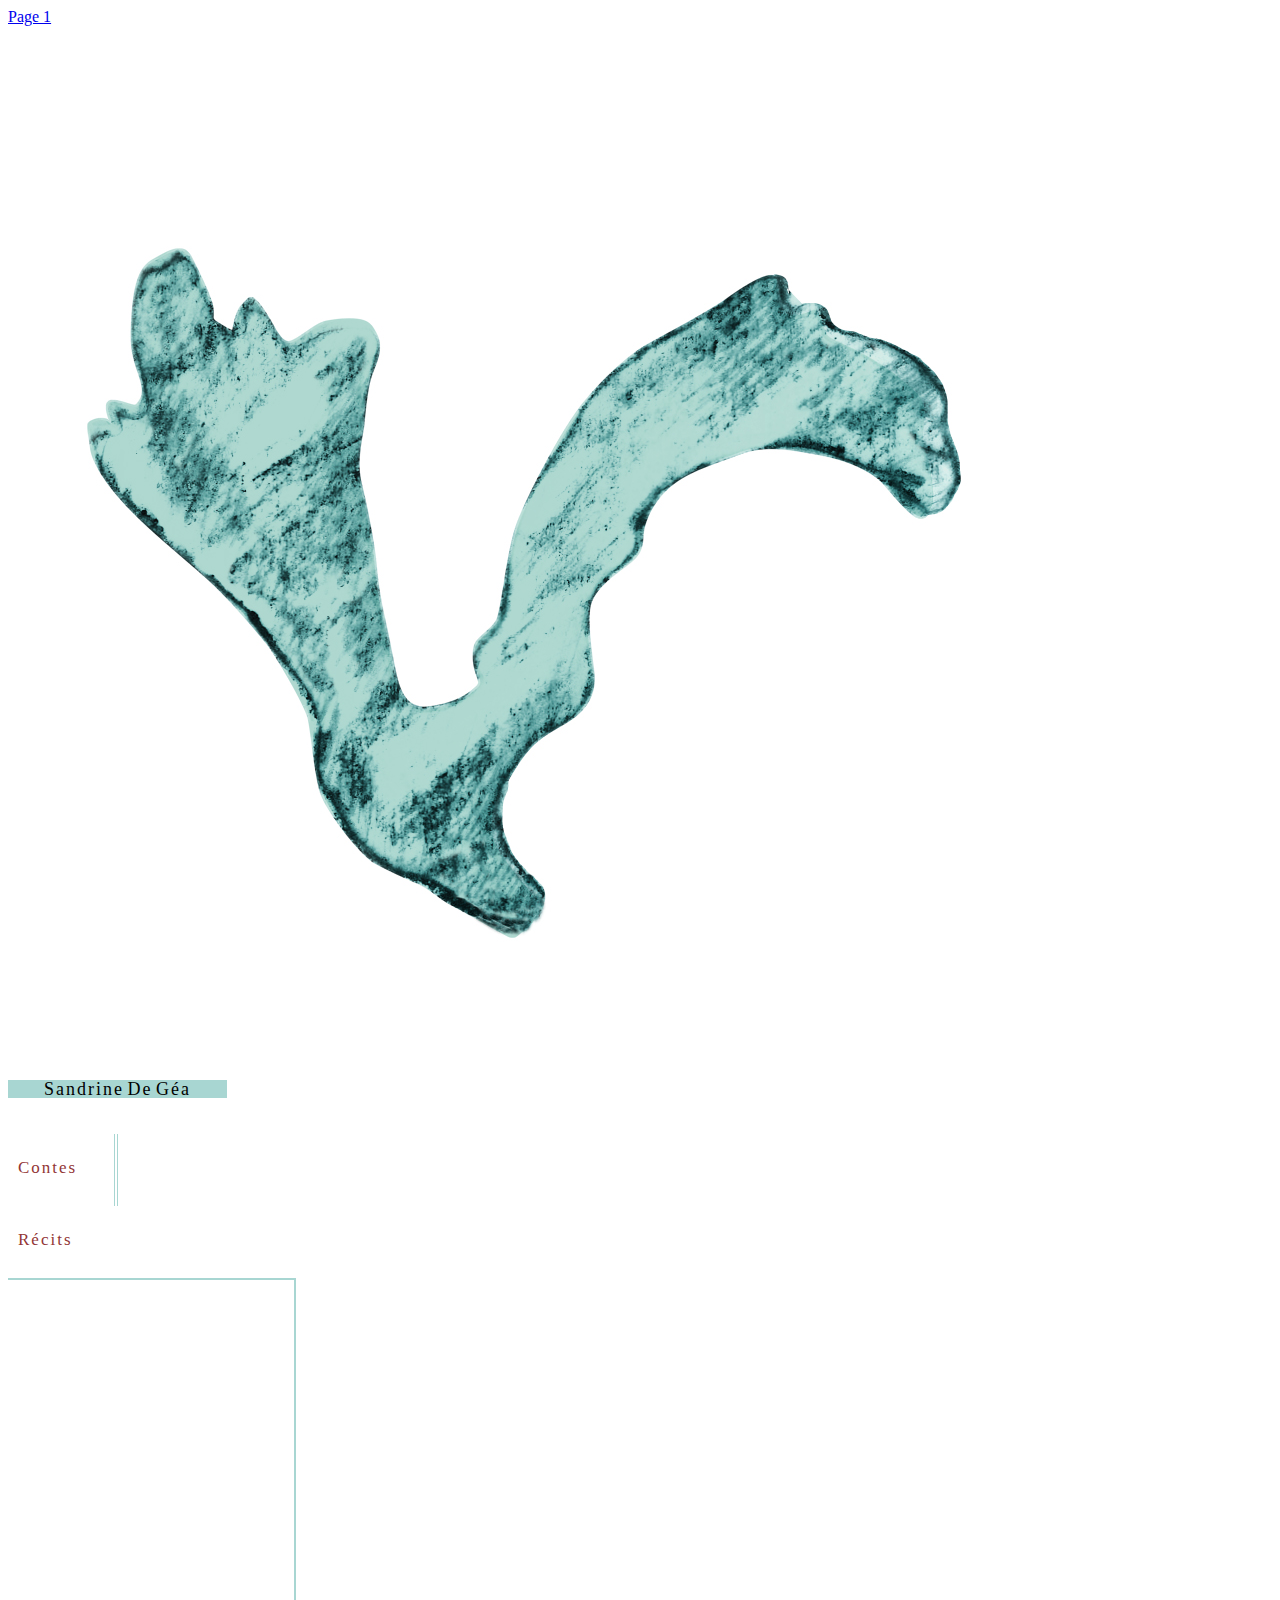
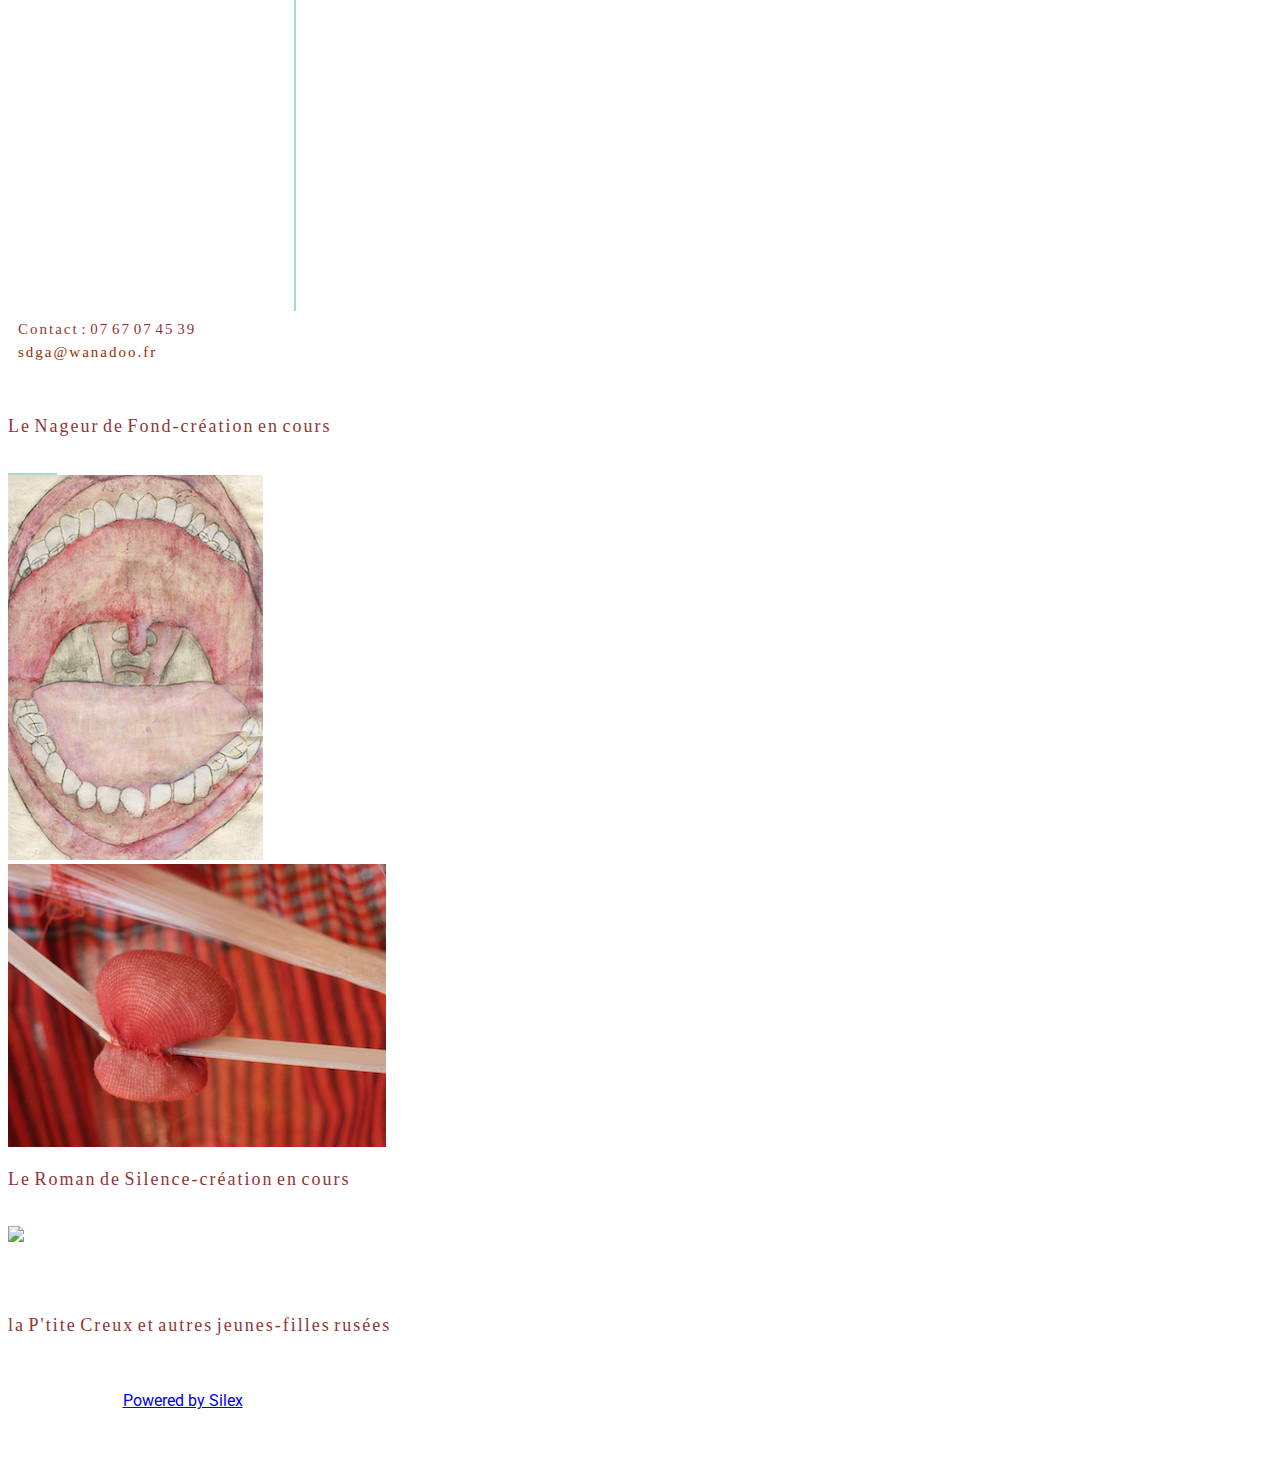
==== commit 8f459018: "Create editable.html" ====
--- a/editable.html
+++ b/editable.html
@@ -1,4 +1,4 @@
-<!DOCTYPE html><html lang=""><head>
+<!DOCTYPE html><html lang="fr"><head>
     <meta charset="UTF-8">
     <!-- generator meta tag -->
     <!-- leave this for stats and Silex version check -->
@@ -13,12 +13,12 @@
 
     <style type="text/css" class="silex-style"></style>
     <script type="text/javascript" class="silex-script"></script>
-    <style class="silex-inline-styles" type="text/css">.body-initial {background-color: rgba(255,255,255,1);}.silex-id-1478366444112-1 {top: 100px; background-color: transparent; min-height: 100px;}.silex-id-1478366444112-0 {min-height: 100px; background-color: transparent; width: 1200px;}.silex-id-1474394621033-3 {top: 5px; left: 0px; min-width: 1201px;}.silex-id-1474394621032-2 {min-height: 1452px; background-color: transparent; width: 1201px; top: 15px; left: 100px;}.silex-id-1559492780059-1 {width: 219px; min-height: 197px; top: -13px; left: 3px; background-color: transparent;}.silex-id-1559492436965-0 {width: 219px; min-height: 54px; top: 183px; left: 0px;}.silex-id-1559493151813-2 {width: 106px; min-height: 72px; top: 85px; left: 263px; border-style: double; border-width: 0 4px 0 0; border-color: rgba(168,214,210,1);}.silex-id-1559494712430-3 {width: 100px; min-height: 72px; top: 85px; left: 387px;}.silex-id-1559495308975-4 {width: 286px; min-height: 343px; background-color: rgb(255, 255, 255); top: 144px; left: 279px; border-width: 2px 2px 0 0; border-style: solid; border-color: rgba(168,214,210,1);}.silex-id-1559495872911-5 {width: 279px; min-height: 72px; top: 265px; left: 0px; background-color: transparent;}.silex-id-1559497065146-10 {width: 49px; min-height: 66px; top: 348px; left: 567px; border-width: 2px 0 0 0; border-style: solid; border-color: rgba(168,214,210,1);}.silex-id-1559497145812-11 {width: 265px; min-height: 42px; top: 360px; left: 625px;}.silex-id-1478366450713-3 {top: 100px; background-color: transparent;}.silex-id-1478366450713-2 {min-height: 100px; background-color: transparent; width: 1200px;}.silex-id-1442914737143-3 {min-height: 53px; width: 349px; top: 29px; left: 430px;}</style>
+    <style class="silex-inline-styles" type="text/css">.body-initial {background-color: rgba(255,255,255,1);}.silex-id-1478366444112-1 {top: 100px; background-color: transparent; min-height: 100px;}.silex-id-1478366444112-0 {min-height: 100px; background-color: transparent; width: 1200px;}.silex-id-1474394621033-3 {top: 5px; left: 0px; min-width: 1232px;}.silex-id-1474394621032-2 {min-height: 1452px; background-color: transparent; width: 1232px; top: 15px; left: 100px;}.silex-id-1559492780059-1 {width: 219px; min-height: 197px; top: -13px; left: 0px; background-color: transparent;}.silex-id-1559492436965-0 {width: 219px; min-height: 54px; top: 183px; left: 0px;}.silex-id-1559493151813-2 {width: 106px; min-height: 72px; top: 85px; left: 263px; border-style: double; border-width: 0 4px 0 0; border-color: rgba(168,214,210,1);}.silex-id-1559494712430-3 {width: 100px; min-height: 72px; top: 85px; left: 387px;}.silex-id-1559495308975-4 {width: 286px; min-height: 631px; background-color: rgb(255, 255, 255); top: 144px; left: 279px; border-width: 2px 2px 0 0; border-style: solid; border-color: rgba(168,214,210,1);}.silex-id-1559495872911-5 {width: 279px; min-height: 72px; top: 265px; left: 0px; background-color: transparent;}.silex-id-1559499941005-12 {width: 479px; min-height: 57px; top: 325px; left: 632px;}.silex-id-1559497065146-10 {width: 49px; min-height: 66px; top: 320px; left: 567px; border-width: 2px 0 0 0; border-style: solid; border-color: rgba(168,214,210,1);}.silex-id-1559501788447-0 {width: 94px; min-height: 66px; top: 440px; left: 566px;}.silex-id-1559501903035-1 {width: 495px; min-height: 57px; top: 444px; left: 676px;}.silex-id-1559502020941-2 {width: 49px; min-height: 71px; top: 560px; left: 567px;}.silex-id-1559502138100-3 {width: 573px; min-height: 57px; top: 561px; left: 635px;}.silex-id-1478366450713-3 {top: 100px; background-color: transparent;}.silex-id-1478366450713-2 {min-height: 100px; background-color: transparent; width: 1200px;}.silex-id-1442914737143-3 {min-height: 53px; width: 349px; top: 29px; left: 430px;}</style>
     <title>Sandrine De Géa</title>
-    <script type="text/json" class="silex-json-styles">[{"fonts":[{"family":"'Roboto', sans-serif","href":"https://fonts.googleapis.com/css?family=Roboto"},{"family":"PT Caption","href":"PT%20Caption"},{"family":"PT Mono","href":"PT%20Mono"}],"desktop":{"body-initial":{"background-color":"rgba(255,255,255,1)"},"silex-id-1474394621033-3":{"top":"5px","left":"0px","min-width":"1201px"},"silex-id-1474394621032-2":{"min-height":"1452px","background-color":"transparent","width":"1201px","top":"15px","left":"100px","height":"","border-width":"","border-style":""},"silex-id-1474394605264-1":{"min-height":"100px","width":"100px","top":"100px","left":"100px"},"silex-id-1474394605263-0":{"min-height":"100px","background-color":"transparent"},"silex-id-1442914737143-3":{"min-height":"53px","width":"349px","top":"29px","left":"430px","height":""},"silex-id-1478366444112-0":{"min-height":"100px","background-color":"transparent","width":"1200px","top":"","left":"","height":""},"silex-id-1478366444112-1":{"top":"100px","background-color":"transparent","min-height":"100px","left":"","height":""},"silex-id-1478366450713-2":{"min-height":"100px","background-color":"transparent","width":"1200px","top":"","left":"","height":""},"silex-id-1478366450713-3":{"top":"100px","background-color":"transparent"},"silex-id-1559492436965-0":{"width":"219px","min-height":"54px","top":"183px","left":"0px"},"silex-id-1559492780059-1":{"width":"219px","min-height":"197px","top":"-13px","left":"3px","background-color":"transparent"},"silex-id-1559493151813-2":{"width":"106px","min-height":"72px","top":"85px","left":"263px","border-style":"double","border-width":"0 4px 0 0 ","border-color":"rgba(168,214,210,1)"},"silex-id-1559494712430-3":{"width":"100px","min-height":"72px","top":"85px","left":"387px"},"silex-id-1559495308975-4":{"width":"286px","min-height":"343px","background-color":"rgb(255, 255, 255)","top":"144px","left":"279px","border-width":"2px 2px 0 0 ","border-style":"solid","border-color":"rgba(168,214,210,1)"},"silex-id-1559495872911-5":{"width":"279px","min-height":"72px","top":"265px","left":"0px","background-color":"transparent"},"silex-id-1559497065146-10":{"width":"49px","min-height":"66px","top":"348px","left":"567px","border-width":"2px 0 0 0 ","border-style":"solid","border-color":"rgba(168,214,210,1)"},"silex-id-1559497145812-11":{"width":"265px","min-height":"42px","top":"360px","left":"625px"}},"mobile":{},"prodotypeData":{"component":{},"style":{"all-style":{"className":"all-style","templateName":"text","displayName":"All style","styles":{"desktop":{"normal":{"className":"all-style","pseudoClass":"normal","All":{"font-family":"'Roboto', sans-serif"}}}}},"titres":{"className":"titres","templateName":"text","displayName":"Titres","styles":{"desktop":{"normal":{"templateName":"text","className":"titres","pseudoClass":"normal","All":{"font-family":"PT Mono","letter-spacing":"2px","word-spacing":"-3px","background-color":"#a8d6d2","text-align":"center","font-variant":"normal","font-weight":"300","line-height":"1","text-indent":"0px","font-size":"18px"},"Link":{"text-align":"left"}}}}},"text-style-2":{"className":"text-style-2","templateName":"text","displayName":"Text Style 2","styles":{"desktop":{"normal":{"templateName":"text","className":"text-style-2","pseudoClass":"normal","All":{"font-family":"PT Mono","font-size":"16px","color":"#923535","letter-spacing":"2px","word-spacing":"-3px","text-indent":"10px","line-height":"0.5","font-weight":"300"},"Link":{"font-family":"PT Mono","font-weight":"200","color":"#9a2c00"}}}}},"titre-2":{"className":"titre-2","templateName":"text","displayName":"TITRE 2","styles":{"desktop":{"normal":{"templateName":"text","className":"titre-2","pseudoClass":"normal","All":{"font-family":"PT Mono","letter-spacing":"2px","word-spacing":"0px","font-size":"18px","line-height":"2","column-rule-color":"#9acdc5","column-rule-style":"double","columns":"1","column-gap":"0px","text-indent":"10px","text-align":"left","color":"#923535","font-weight":"500","background-color":"#ffffff","direction":"ltr","text-decoration":"none","font-variant":"normal","column-rule-width":"3px"},"UnorderedList":{"list-style-type":"square"}}}}}}}}]</script>
+    <script type="text/json" class="silex-json-styles">[{"fonts":[{"family":"'Roboto', sans-serif","href":"https://fonts.googleapis.com/css?family=Roboto"},{"family":"PT Caption","href":"PT%20Caption"},{"family":"PT Mono","href":"PT%20Mono"}],"desktop":{"body-initial":{"background-color":"rgba(255,255,255,1)"},"silex-id-1474394621033-3":{"top":"5px","left":"0px","min-width":"1232px"},"silex-id-1474394621032-2":{"min-height":"1452px","background-color":"transparent","width":"1232px","top":"15px","left":"100px","height":"","border-width":"","border-style":""},"silex-id-1474394605264-1":{"min-height":"100px","width":"100px","top":"100px","left":"100px"},"silex-id-1474394605263-0":{"min-height":"100px","background-color":"transparent"},"silex-id-1442914737143-3":{"min-height":"53px","width":"349px","top":"29px","left":"430px","height":""},"silex-id-1478366444112-0":{"min-height":"100px","background-color":"transparent","width":"1200px","top":"","left":"","height":""},"silex-id-1478366444112-1":{"top":"100px","background-color":"transparent","min-height":"100px","left":"","height":""},"silex-id-1478366450713-2":{"min-height":"100px","background-color":"transparent","width":"1200px","top":"","left":"","height":""},"silex-id-1478366450713-3":{"top":"100px","background-color":"transparent"},"silex-id-1559492436965-0":{"width":"219px","min-height":"54px","top":"183px","left":"0px"},"silex-id-1559492780059-1":{"width":"219px","min-height":"197px","top":"-13px","left":"0px","background-color":"transparent"},"silex-id-1559493151813-2":{"width":"106px","min-height":"72px","top":"85px","left":"263px","border-style":"double","border-width":"0 4px 0 0 ","border-color":"rgba(168,214,210,1)"},"silex-id-1559494712430-3":{"width":"100px","min-height":"72px","top":"85px","left":"387px"},"silex-id-1559495308975-4":{"width":"286px","min-height":"631px","background-color":"rgb(255, 255, 255)","top":"144px","left":"279px","border-width":"2px 2px 0 0 ","border-style":"solid","border-color":"rgba(168,214,210,1)"},"silex-id-1559495872911-5":{"width":"279px","min-height":"72px","top":"265px","left":"0px","background-color":"transparent"},"silex-id-1559497065146-10":{"width":"49px","min-height":"66px","top":"320px","left":"567px","border-width":"2px 0 0 0 ","border-style":"solid","border-color":"rgba(168,214,210,1)"},"silex-id-1559499941005-12":{"width":"479px","min-height":"57px","top":"325px","left":"632px"},"silex-id-1559501788447-0":{"width":"94px","min-height":"66px","top":"440px","left":"566px"},"silex-id-1559501903035-1":{"width":"495px","min-height":"57px","top":"444px","left":"676px"},"silex-id-1559502020941-2":{"width":"49px","min-height":"71px","top":"560px","left":"567px"},"silex-id-1559502138100-3":{"width":"573px","min-height":"57px","top":"561px","left":"635px"}},"mobile":{},"prodotypeData":{"component":{},"style":{"all-style":{"className":"all-style","templateName":"text","displayName":"All style","styles":{"desktop":{"normal":{"className":"all-style","pseudoClass":"normal","All":{"font-family":"'Roboto', sans-serif"}}}}},"titres":{"className":"titres","templateName":"text","displayName":"Titres","styles":{"desktop":{"normal":{"templateName":"text","className":"titres","pseudoClass":"normal","All":{"font-family":"PT Mono","letter-spacing":"2px","word-spacing":"-3px","background-color":"#a8d6d2","text-align":"center","font-variant":"normal","font-weight":"300","line-height":"1","text-indent":"0px","font-size":"18px"},"Link":{"text-align":"left"}}}}},"text-style-2":{"className":"text-style-2","templateName":"text","displayName":"Text Style 2","styles":{"desktop":{"normal":{"templateName":"text","className":"text-style-2","pseudoClass":"normal","All":{"font-family":"PT Mono","font-size":"15px","color":"#923535","letter-spacing":"2px","word-spacing":"-3px","text-indent":"10px","line-height":"0.5","font-weight":"300"},"Link":{"font-family":"PT Mono","font-weight":"200","color":"#9a2c00"}}}}},"spectacle":{"className":"spectacle","templateName":"text","displayName":"spectacle","styles":{"desktop":{"normal":{"templateName":"text","className":"spectacle","pseudoClass":"normal","All":{"font-family":"PT Mono","letter-spacing":"2px","word-spacing":"0px","font-size":"17px","line-height":"2","column-rule-color":"#9acdc5","column-rule-style":"double","columns":"1","column-gap":"0px","text-indent":"10px","text-align":"left","color":"#923535","font-weight":"500","background-color":"#ffffff","direction":"ltr","text-decoration":"none","font-variant":"normal","column-rule-width":"3px"},"UnorderedList":{"list-style-type":"square"}}}}},"text-style-1":{"className":"text-style-1","templateName":"text","displayName":"Text Style 1","styles":{"desktop":{"normal":{"templateName":"text","className":"text-style-1","pseudoClass":"normal","All":{"font-family":"PT Mono","color":"#913535","font-size":"18px","letter-spacing":"2px","word-spacing":"-3px"}}}}}}}}]</script>
 
     
-<style class="silex-prodotype-style" type="text/css" data-style-id="all-style">.text-element > .silex-element-content {font-family: 'Roboto', sans-serif;}</style><link href="https://fonts.googleapis.com/css?family=Roboto" rel="stylesheet" class="silex-custom-font"><meta name="viewport" content="width=device-width, initial-scale=1"><meta name="hostingProvider" content="unifile"><link href="PT%20Caption" rel="stylesheet" class="silex-custom-font"><link href="PT%20Mono" rel="stylesheet" class="silex-custom-font"><meta name="description" content="Contes et Récits"><style class="silex-prodotype-style" type="text/css" data-style-id="titres">.titres.text-element > .silex-element-content {font-family: PT Mono; font-variant: normal; font-weight: 300; font-size: 18px; background-color: #a8d6d2; text-align: center; line-height: 1; word-spacing: -3px; letter-spacing: 2px; text-indent: 0px;}.titres a {text-align: left;}.titres [data-silex-href] {text-align: left;}</style><style class="silex-prodotype-style" type="text/css" data-style-id="text-style-2">.text-style-2.text-element > .silex-element-content {font-family: PT Mono; font-weight: 300; font-size: 16px; color: #923535; line-height: 0.5; word-spacing: -3px; letter-spacing: 2px; text-indent: 10px;}.text-style-2 a {font-family: PT Mono; font-weight: 200; color: #9a2c00;}.text-style-2 [data-silex-href] {font-family: PT Mono; font-weight: 200; color: #9a2c00;}</style><style class="silex-prodotype-style" type="text/css" data-style-id="titre-2">.titre-2.text-element > .silex-element-content {font-family: PT Mono; font-variant: normal; font-weight: 500; font-size: 18px; color: #923535; background-color: #ffffff; text-decoration: none; text-align: left; line-height: 2; word-spacing: 0px; letter-spacing: 2px; text-indent: 10px; direction: ltr; columns: 1; column-rule-width: 3px; column-gap: 0px; column-rule-color: #9acdc5; column-rule-style: double;}.titre-2 ul li {list-style-type: square;}</style><!-- Silex HEAD tag do not remove --><!-- End of Silex HEAD tag do not remove --></head>
+<style class="silex-prodotype-style" type="text/css" data-style-id="all-style">.text-element > .silex-element-content {font-family: 'Roboto', sans-serif;}</style><link href="https://fonts.googleapis.com/css?family=Roboto" rel="stylesheet" class="silex-custom-font"><meta name="viewport" content="width=device-width, initial-scale=1"><meta name="hostingProvider" content="unifile"><link href="PT%20Caption" rel="stylesheet" class="silex-custom-font"><link href="PT%20Mono" rel="stylesheet" class="silex-custom-font"><meta name="description" content="Contes et Récits"><style class="silex-prodotype-style" type="text/css" data-style-id="titres">.titres.text-element > .silex-element-content {font-family: PT Mono; font-variant: normal; font-weight: 300; font-size: 18px; background-color: #a8d6d2; text-align: center; line-height: 1; word-spacing: -3px; letter-spacing: 2px; text-indent: 0px;}.titres a {text-align: left;}.titres [data-silex-href] {text-align: left;}</style><style class="silex-prodotype-style" type="text/css" data-style-id="text-style-2">.text-style-2.text-element > .silex-element-content {font-family: PT Mono; font-weight: 300; font-size: 15px; color: #923535; line-height: 0.5; word-spacing: -3px; letter-spacing: 2px; text-indent: 10px;}.text-style-2 a {font-family: PT Mono; font-weight: 200; color: #9a2c00;}.text-style-2 [data-silex-href] {font-family: PT Mono; font-weight: 200; color: #9a2c00;}</style><style class="silex-prodotype-style" type="text/css" data-style-id="spectacle">.spectacle.text-element > .silex-element-content {font-family: PT Mono; font-variant: normal; font-weight: 500; font-size: 17px; color: #923535; background-color: #ffffff; text-decoration: none; text-align: left; line-height: 2; word-spacing: 0px; letter-spacing: 2px; text-indent: 10px; direction: ltr; columns: 1; column-rule-width: 3px; column-gap: 0px; column-rule-color: #9acdc5; column-rule-style: double;}.spectacle ul li {list-style-type: square;}</style><style class="silex-prodotype-style" type="text/css" data-style-id="text-style-1">.text-style-1.text-element > .silex-element-content {font-family: PT Mono; font-size: 18px; color: #913535; word-spacing: -3px; letter-spacing: 2px;}</style><meta name="twitter:title" content="Sandrine De Géa"><meta name="og:title" content="Sandrine De Géa"><meta name="twitter:description" content="Contes Récits"><meta name="og:description" content="Contes Récits"><meta name="publicationPath" content="{&quot;absPath&quot;:&quot;/ce/github/get/Sandrine-De-Gea/Contes&quot;,&quot;isDir&quot;:true,&quot;mime&quot;:&quot;application/octet-stream&quot;,&quot;name&quot;:&quot;Contes&quot;,&quot;folder&quot;:&quot;Sandrine-De-Gea&quot;,&quot;path&quot;:&quot;Sandrine-De-Gea/Contes&quot;,&quot;service&quot;:&quot;github&quot;,&quot;url&quot;:&quot;https://editor.silex.me/ce/github/get/Sandrine-De-Gea/Contes&quot;}"><meta name="twitter:card" content="summary"><!-- Silex HEAD tag do not remove --><!-- End of Silex HEAD tag do not remove --></head>
 
 <body data-silex-id="body-initial" class="body-initial all-style enable-mobile silex-runtime" data-silex-type="container">
     <div class="silex-pages">
@@ -38,7 +38,7 @@
         <div data-silex-type="container" class="editable-style silex-element-content silex-id-1478366444112-0 silex-container-content container-element prevent-draggable website-width" data-silex-id="silex-id-1478366444112-0"></div>
     </div>
     <div data-silex-type="container" class="prevent-draggable container-element editable-style silex-id-1474394621033-3 section-element" data-silex-id="silex-id-1474394621033-3" style="">
-        <div data-silex-type="container" class="editable-style silex-element-content silex-id-1474394621032-2 silex-container-content container-element prevent-draggable website-width" data-silex-id="silex-id-1474394621032-2"><div data-silex-type="image" class="editable-style silex-id-1559492780059-1 image-element" data-silex-id="silex-id-1559492780059-1"><img src="Bois-03.jpg" class="silex-element-content"></div><div data-silex-type="text" class="editable-style silex-id-1559492436965-0 text-element titres" data-silex-id="silex-id-1559492436965-0"><div class="silex-element-content normal"><p>Sandrine De Géa</p></div></div><div data-silex-type="text" class="editable-style silex-id-1559493151813-2 text-element hide-on-mobile titre-2" data-silex-id="silex-id-1559493151813-2"><div class="silex-element-content normal"><p>Contes<br></p></div></div><div data-silex-type="text" class="editable-style silex-id-1559494712430-3 text-element titre-2" data-silex-id="silex-id-1559494712430-3"><div class="silex-element-content normal"><p>Récits</p></div></div><div data-silex-type="container" class="editable-style silex-id-1559495308975-4 container-element" data-silex-id="silex-id-1559495308975-4"></div><div data-silex-type="text" class="editable-style silex-id-1559495872911-5 text-element text-style-2" data-silex-id="silex-id-1559495872911-5" data-silex-href="sdga@wanadoo.fr"><div class="silex-element-content normal"><p>Contact : 07 67 07 45 39</p><p><a>sdga@wanadoo.fr</a><br></p></div></div><div data-silex-type="image" class="editable-style silex-id-1559497065146-10 image-element" data-silex-id="silex-id-1559497065146-10"><img src="Anton%20Bouche.jpeg" class="silex-element-content"></div><div data-silex-type="text" class="editable-style silex-id-1559497145812-11 text-element text-style-2" data-silex-id="silex-id-1559497145812-11"><div class="silex-element-content normal"><p>Le Nageur de Fond<br></p></div></div></div>
+        <div data-silex-type="container" class="editable-style silex-element-content silex-id-1474394621032-2 silex-container-content container-element prevent-draggable website-width" data-silex-id="silex-id-1474394621032-2"><div data-silex-type="image" class="editable-style silex-id-1559492780059-1 image-element" data-silex-id="silex-id-1559492780059-1"><img src="Bois-03.jpg" class="silex-element-content"></div><div data-silex-type="text" class="editable-style silex-id-1559492436965-0 text-element titres" data-silex-id="silex-id-1559492436965-0"><div class="silex-element-content normal"><p>Sandrine De Géa</p></div></div><div data-silex-type="text" class="editable-style silex-id-1559493151813-2 text-element hide-on-mobile spectacle" data-silex-id="silex-id-1559493151813-2"><div class="silex-element-content normal"><p>Contes<br></p></div></div><div data-silex-type="text" class="editable-style silex-id-1559494712430-3 text-element spectacle" data-silex-id="silex-id-1559494712430-3"><div class="silex-element-content normal"><p>Récits</p></div></div><div data-silex-type="container" class="editable-style silex-id-1559495308975-4 container-element" data-silex-id="silex-id-1559495308975-4"></div><div data-silex-type="text" class="editable-style silex-id-1559495872911-5 text-element text-style-2" data-silex-id="silex-id-1559495872911-5" data-silex-href="sdga@wanadoo.fr"><div class="silex-element-content normal"><p>Contact : 07 67 07 45 39</p><p><a>sdga@wanadoo.fr</a><br></p></div></div><div data-silex-type="text" class="editable-style silex-id-1559499941005-12 text-element text-style-1" data-silex-id="silex-id-1559499941005-12"><div class="silex-element-content normal"><p>Le Nageur de Fond-création en cours<br></p></div></div><div data-silex-type="image" class="editable-style silex-id-1559497065146-10 image-element" data-silex-id="silex-id-1559497065146-10"><img src="Anton%20Bouche.jpeg" class="silex-element-content"></div><div data-silex-type="image" class="editable-style silex-id-1559501788447-0 image-element" data-silex-id="silex-id-1559501788447-0"><img src="Silence%20Balle.jpeg" class="silex-element-content"></div><div data-silex-type="text" class="editable-style silex-id-1559501903035-1 text-element text-style-1" data-silex-id="silex-id-1559501903035-1"><div class="silex-element-content normal"><p>Le Roman de Silence-création en cours<br></p></div></div><div data-silex-type="image" class="editable-style silex-id-1559502020941-2 image-element" data-silex-id="silex-id-1559502020941-2"><img src="P'tite%20Creux.jpeg" class="silex-element-content"></div><div data-silex-type="text" class="editable-style silex-id-1559502138100-3 text-element text-style-1" data-silex-id="silex-id-1559502138100-3"><div class="silex-element-content normal"><p>la P'tite Creux et autres jeunes-filles rusées<br></p></div></div></div>
     </div>
     <div data-silex-type="container" class="prevent-draggable container-element editable-style silex-id-1478366450713-3 section-element" data-silex-id="silex-id-1478366450713-3" style="">
         <div data-silex-type="container" class="editable-style silex-element-content silex-id-1478366450713-2 silex-container-content container-element prevent-draggable website-width" data-silex-id="silex-id-1478366450713-2">
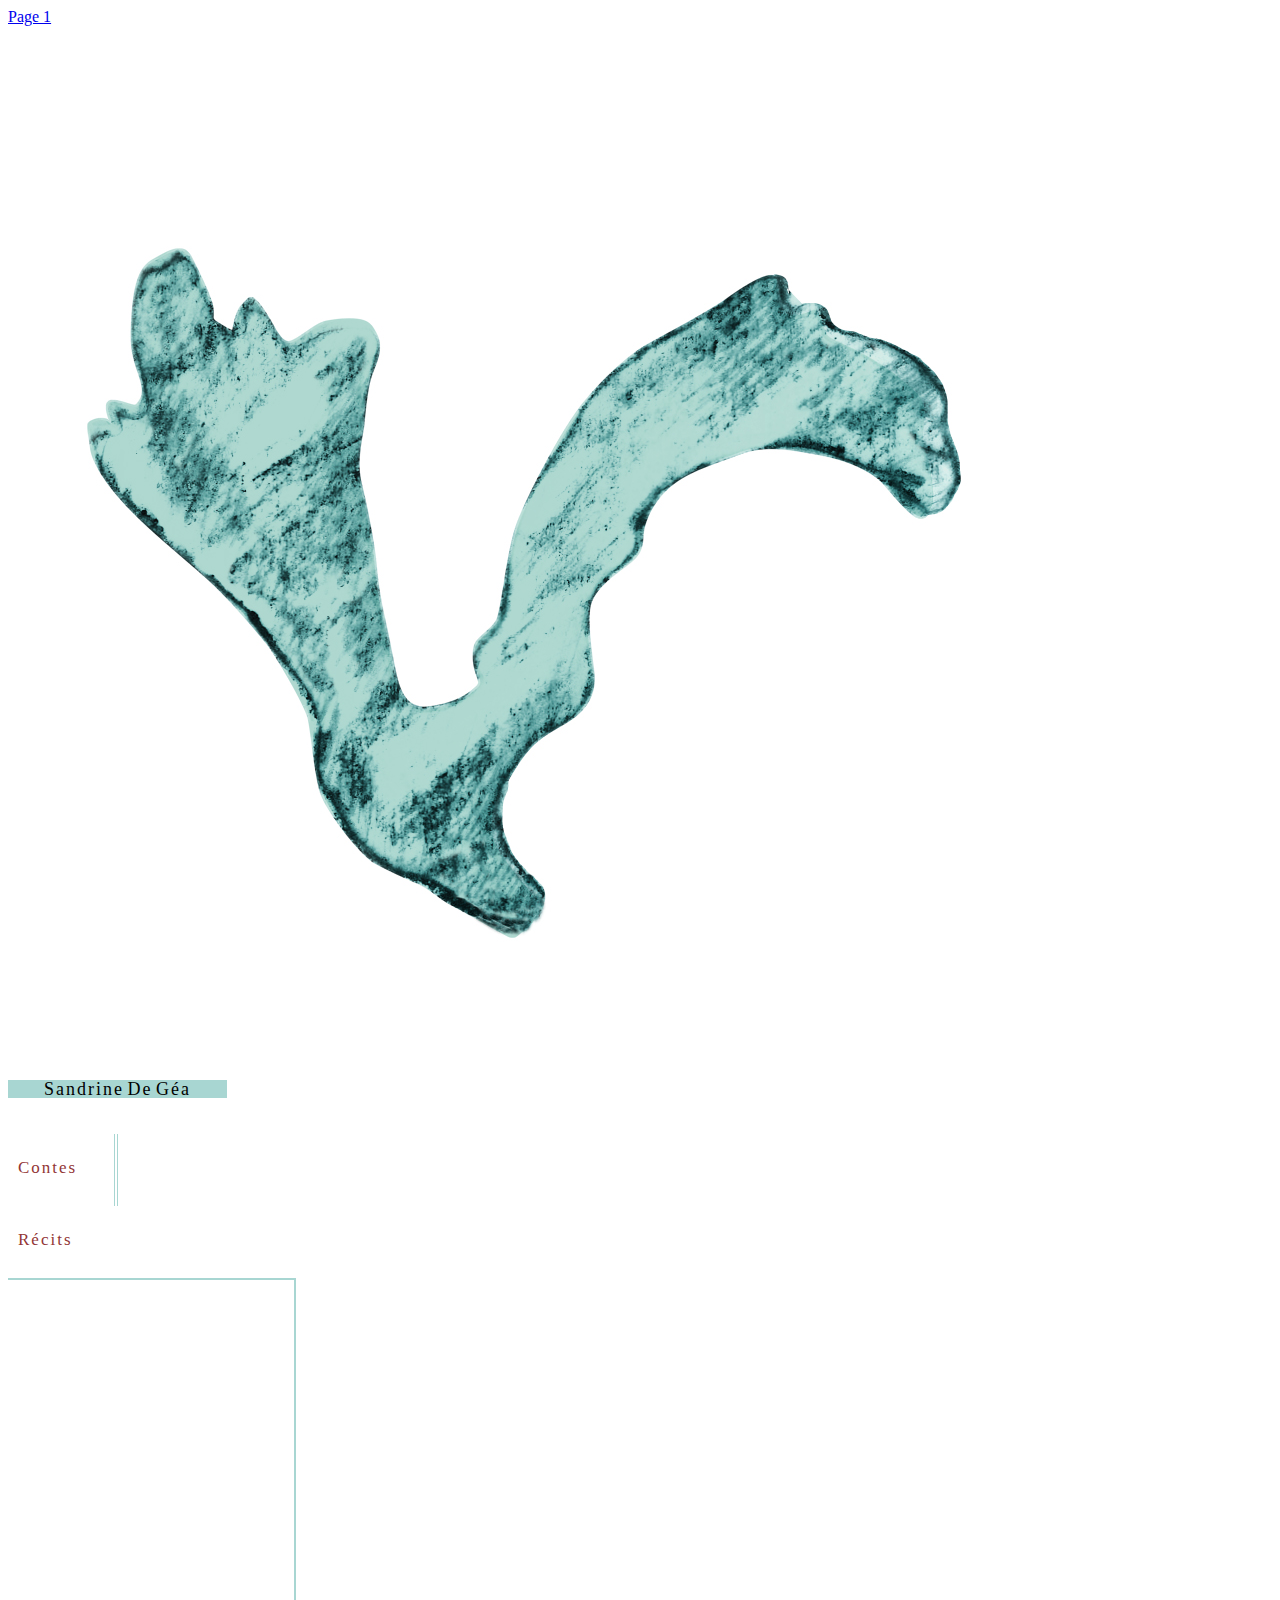
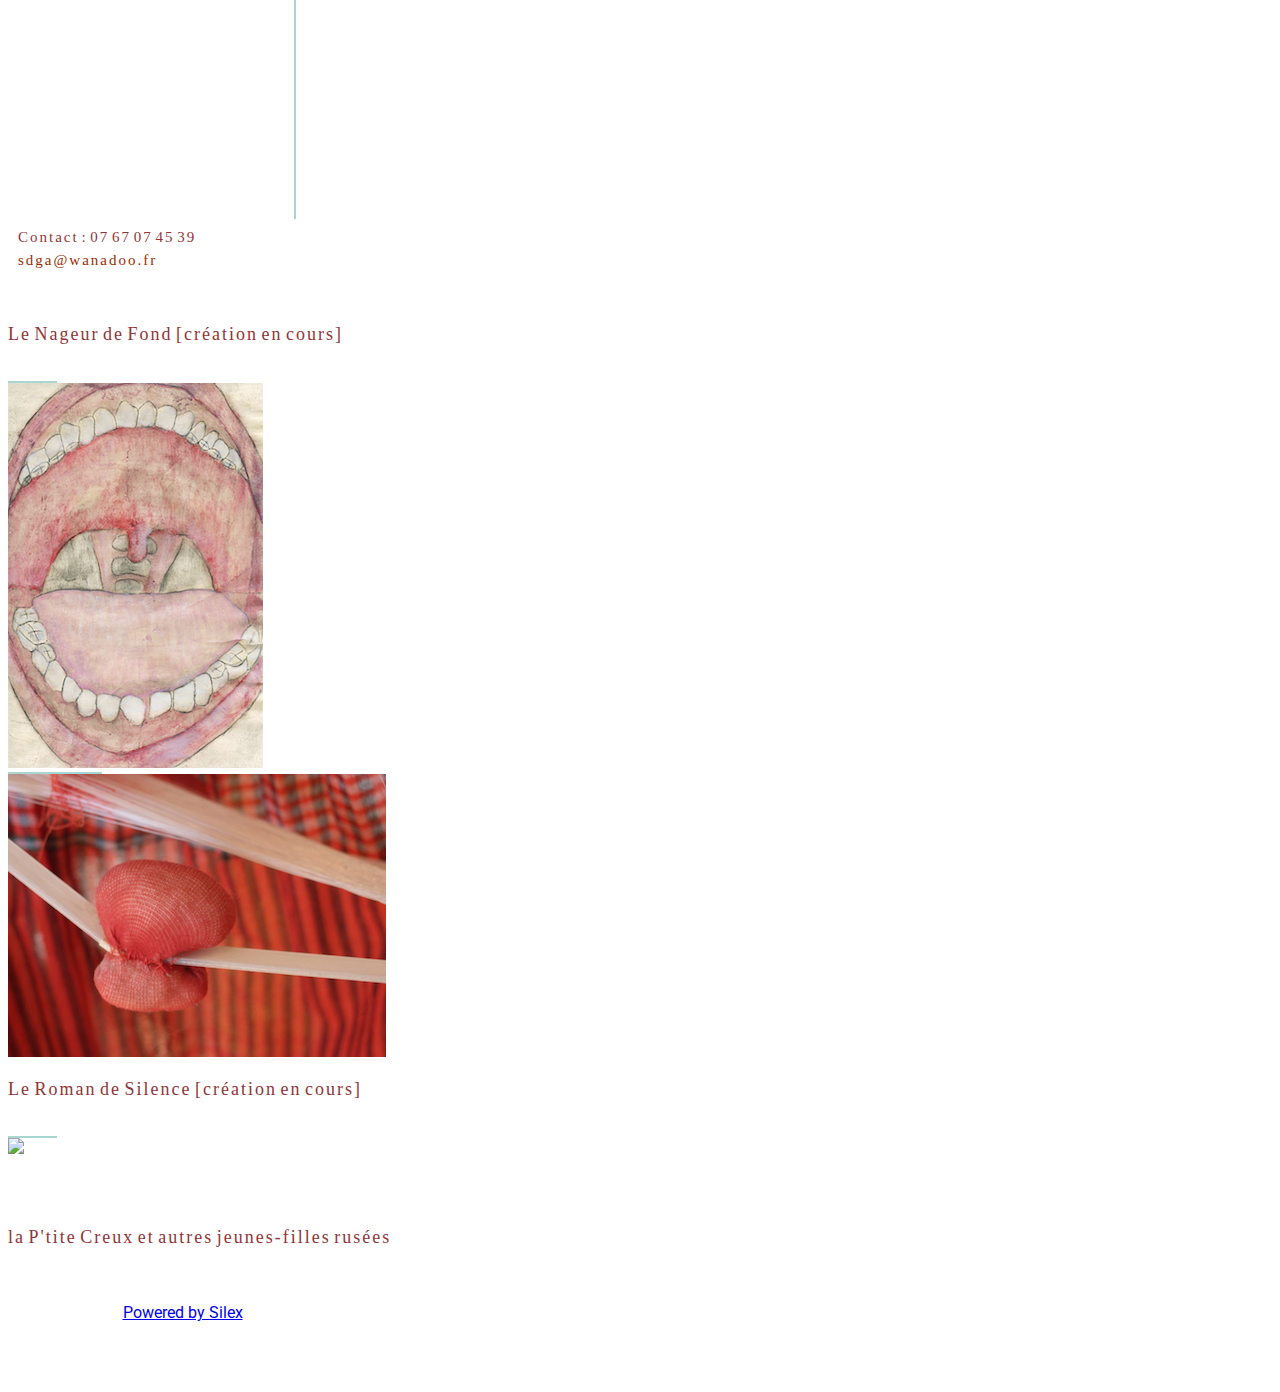
==== commit 65407355: "Create editable.html" ====
--- a/editable.html
+++ b/editable.html
@@ -13,9 +13,9 @@
 
     <style type="text/css" class="silex-style"></style>
     <script type="text/javascript" class="silex-script"></script>
-    <style class="silex-inline-styles" type="text/css">.body-initial {background-color: rgba(255,255,255,1);}.silex-id-1478366444112-1 {top: 100px; background-color: transparent; min-height: 100px;}.silex-id-1478366444112-0 {min-height: 100px; background-color: transparent; width: 1200px;}.silex-id-1474394621033-3 {top: 5px; left: 0px; min-width: 1232px;}.silex-id-1474394621032-2 {min-height: 1452px; background-color: transparent; width: 1232px; top: 15px; left: 100px;}.silex-id-1559492780059-1 {width: 219px; min-height: 197px; top: -13px; left: 0px; background-color: transparent;}.silex-id-1559492436965-0 {width: 219px; min-height: 54px; top: 183px; left: 0px;}.silex-id-1559493151813-2 {width: 106px; min-height: 72px; top: 85px; left: 263px; border-style: double; border-width: 0 4px 0 0; border-color: rgba(168,214,210,1);}.silex-id-1559494712430-3 {width: 100px; min-height: 72px; top: 85px; left: 387px;}.silex-id-1559495308975-4 {width: 286px; min-height: 631px; background-color: rgb(255, 255, 255); top: 144px; left: 279px; border-width: 2px 2px 0 0; border-style: solid; border-color: rgba(168,214,210,1);}.silex-id-1559495872911-5 {width: 279px; min-height: 72px; top: 265px; left: 0px; background-color: transparent;}.silex-id-1559499941005-12 {width: 479px; min-height: 57px; top: 325px; left: 632px;}.silex-id-1559497065146-10 {width: 49px; min-height: 66px; top: 320px; left: 567px; border-width: 2px 0 0 0; border-style: solid; border-color: rgba(168,214,210,1);}.silex-id-1559501788447-0 {width: 94px; min-height: 66px; top: 440px; left: 566px;}.silex-id-1559501903035-1 {width: 495px; min-height: 57px; top: 444px; left: 676px;}.silex-id-1559502020941-2 {width: 49px; min-height: 71px; top: 560px; left: 567px;}.silex-id-1559502138100-3 {width: 573px; min-height: 57px; top: 561px; left: 635px;}.silex-id-1478366450713-3 {top: 100px; background-color: transparent;}.silex-id-1478366450713-2 {min-height: 100px; background-color: transparent; width: 1200px;}.silex-id-1442914737143-3 {min-height: 53px; width: 349px; top: 29px; left: 430px;}</style>
+    <style class="silex-inline-styles" type="text/css">.body-initial {background-color: rgba(255,255,255,1);}.silex-id-1478366444112-1 {top: 100px; background-color: transparent; min-height: 100px;}.silex-id-1478366444112-0 {min-height: 100px; background-color: transparent; width: 1200px;}.silex-id-1474394621033-3 {top: 5px; left: 0px; min-width: 1232px;}.silex-id-1474394621032-2 {min-height: 851px; background-color: transparent; width: 1232px; top: 15px; left: 100px;}.silex-id-1559492780059-1 {width: 219px; min-height: 197px; top: -13px; left: 0px; background-color: transparent;}.silex-id-1559492436965-0 {width: 219px; min-height: 54px; top: 183px; left: 0px;}.silex-id-1559493151813-2 {width: 106px; min-height: 72px; top: 85px; left: 263px; border-style: double; border-width: 0 4px 0 0; border-color: rgba(168,214,210,1);}.silex-id-1559494712430-3 {width: 100px; min-height: 72px; top: 85px; left: 387px;}.silex-id-1559495308975-4 {width: 286px; min-height: 539px; background-color: rgb(255, 255, 255); top: 144px; left: 279px; border-width: 2px 2px 0 0; border-style: solid; border-color: rgba(168,214,210,1);}.silex-id-1559495872911-5 {width: 279px; min-height: 72px; top: 265px; left: 0px; background-color: transparent;}.silex-id-1559499941005-12 {width: 479px; min-height: 57px; top: 325px; left: 632px;}.silex-id-1559497065146-10 {width: 49px; min-height: 66px; top: 320px; left: 567px; border-width: 2px 0 0 0; border-style: solid; border-color: rgba(168,214,210,1);}.silex-id-1559501788447-0 {width: 94px; min-height: 66px; top: 440px; left: 566px; border-width: 2px 0 0 0; border-style: solid; border-color: rgba(168,214,210,1);}.silex-id-1559501903035-1 {width: 495px; min-height: 57px; top: 444px; left: 676px;}.silex-id-1559502020941-2 {width: 49px; min-height: 71px; top: 560px; left: 567px; border-width: 2px 0 0 0; border-style: solid; border-color: rgba(168,214,210,1);}.silex-id-1559502138100-3 {width: 573px; min-height: 57px; top: 565px; left: 635px;}.silex-id-1478366450713-3 {top: 100px; background-color: transparent;}.silex-id-1478366450713-2 {min-height: 100px; background-color: transparent; width: 1200px;}.silex-id-1442914737143-3 {min-height: 53px; width: 349px; top: 29px; left: 430px;}</style>
     <title>Sandrine De Géa</title>
-    <script type="text/json" class="silex-json-styles">[{"fonts":[{"family":"'Roboto', sans-serif","href":"https://fonts.googleapis.com/css?family=Roboto"},{"family":"PT Caption","href":"PT%20Caption"},{"family":"PT Mono","href":"PT%20Mono"}],"desktop":{"body-initial":{"background-color":"rgba(255,255,255,1)"},"silex-id-1474394621033-3":{"top":"5px","left":"0px","min-width":"1232px"},"silex-id-1474394621032-2":{"min-height":"1452px","background-color":"transparent","width":"1232px","top":"15px","left":"100px","height":"","border-width":"","border-style":""},"silex-id-1474394605264-1":{"min-height":"100px","width":"100px","top":"100px","left":"100px"},"silex-id-1474394605263-0":{"min-height":"100px","background-color":"transparent"},"silex-id-1442914737143-3":{"min-height":"53px","width":"349px","top":"29px","left":"430px","height":""},"silex-id-1478366444112-0":{"min-height":"100px","background-color":"transparent","width":"1200px","top":"","left":"","height":""},"silex-id-1478366444112-1":{"top":"100px","background-color":"transparent","min-height":"100px","left":"","height":""},"silex-id-1478366450713-2":{"min-height":"100px","background-color":"transparent","width":"1200px","top":"","left":"","height":""},"silex-id-1478366450713-3":{"top":"100px","background-color":"transparent"},"silex-id-1559492436965-0":{"width":"219px","min-height":"54px","top":"183px","left":"0px"},"silex-id-1559492780059-1":{"width":"219px","min-height":"197px","top":"-13px","left":"0px","background-color":"transparent"},"silex-id-1559493151813-2":{"width":"106px","min-height":"72px","top":"85px","left":"263px","border-style":"double","border-width":"0 4px 0 0 ","border-color":"rgba(168,214,210,1)"},"silex-id-1559494712430-3":{"width":"100px","min-height":"72px","top":"85px","left":"387px"},"silex-id-1559495308975-4":{"width":"286px","min-height":"631px","background-color":"rgb(255, 255, 255)","top":"144px","left":"279px","border-width":"2px 2px 0 0 ","border-style":"solid","border-color":"rgba(168,214,210,1)"},"silex-id-1559495872911-5":{"width":"279px","min-height":"72px","top":"265px","left":"0px","background-color":"transparent"},"silex-id-1559497065146-10":{"width":"49px","min-height":"66px","top":"320px","left":"567px","border-width":"2px 0 0 0 ","border-style":"solid","border-color":"rgba(168,214,210,1)"},"silex-id-1559499941005-12":{"width":"479px","min-height":"57px","top":"325px","left":"632px"},"silex-id-1559501788447-0":{"width":"94px","min-height":"66px","top":"440px","left":"566px"},"silex-id-1559501903035-1":{"width":"495px","min-height":"57px","top":"444px","left":"676px"},"silex-id-1559502020941-2":{"width":"49px","min-height":"71px","top":"560px","left":"567px"},"silex-id-1559502138100-3":{"width":"573px","min-height":"57px","top":"561px","left":"635px"}},"mobile":{},"prodotypeData":{"component":{},"style":{"all-style":{"className":"all-style","templateName":"text","displayName":"All style","styles":{"desktop":{"normal":{"className":"all-style","pseudoClass":"normal","All":{"font-family":"'Roboto', sans-serif"}}}}},"titres":{"className":"titres","templateName":"text","displayName":"Titres","styles":{"desktop":{"normal":{"templateName":"text","className":"titres","pseudoClass":"normal","All":{"font-family":"PT Mono","letter-spacing":"2px","word-spacing":"-3px","background-color":"#a8d6d2","text-align":"center","font-variant":"normal","font-weight":"300","line-height":"1","text-indent":"0px","font-size":"18px"},"Link":{"text-align":"left"}}}}},"text-style-2":{"className":"text-style-2","templateName":"text","displayName":"Text Style 2","styles":{"desktop":{"normal":{"templateName":"text","className":"text-style-2","pseudoClass":"normal","All":{"font-family":"PT Mono","font-size":"15px","color":"#923535","letter-spacing":"2px","word-spacing":"-3px","text-indent":"10px","line-height":"0.5","font-weight":"300"},"Link":{"font-family":"PT Mono","font-weight":"200","color":"#9a2c00"}}}}},"spectacle":{"className":"spectacle","templateName":"text","displayName":"spectacle","styles":{"desktop":{"normal":{"templateName":"text","className":"spectacle","pseudoClass":"normal","All":{"font-family":"PT Mono","letter-spacing":"2px","word-spacing":"0px","font-size":"17px","line-height":"2","column-rule-color":"#9acdc5","column-rule-style":"double","columns":"1","column-gap":"0px","text-indent":"10px","text-align":"left","color":"#923535","font-weight":"500","background-color":"#ffffff","direction":"ltr","text-decoration":"none","font-variant":"normal","column-rule-width":"3px"},"UnorderedList":{"list-style-type":"square"}}}}},"text-style-1":{"className":"text-style-1","templateName":"text","displayName":"Text Style 1","styles":{"desktop":{"normal":{"templateName":"text","className":"text-style-1","pseudoClass":"normal","All":{"font-family":"PT Mono","color":"#913535","font-size":"18px","letter-spacing":"2px","word-spacing":"-3px"}}}}}}}}]</script>
+    <script type="text/json" class="silex-json-styles">[{"fonts":[{"family":"'Roboto', sans-serif","href":"https://fonts.googleapis.com/css?family=Roboto"},{"family":"PT Caption","href":"PT%20Caption"},{"family":"PT Mono","href":"PT%20Mono"}],"desktop":{"body-initial":{"background-color":"rgba(255,255,255,1)"},"silex-id-1474394621033-3":{"top":"5px","left":"0px","min-width":"1232px"},"silex-id-1474394621032-2":{"min-height":"851px","background-color":"transparent","width":"1232px","top":"15px","left":"100px","height":"","border-width":"","border-style":""},"silex-id-1474394605264-1":{"min-height":"100px","width":"100px","top":"100px","left":"100px"},"silex-id-1474394605263-0":{"min-height":"100px","background-color":"transparent"},"silex-id-1442914737143-3":{"min-height":"53px","width":"349px","top":"29px","left":"430px","height":""},"silex-id-1478366444112-0":{"min-height":"100px","background-color":"transparent","width":"1200px","top":"","left":"","height":""},"silex-id-1478366444112-1":{"top":"100px","background-color":"transparent","min-height":"100px","left":"","height":""},"silex-id-1478366450713-2":{"min-height":"100px","background-color":"transparent","width":"1200px","top":"","left":"","height":""},"silex-id-1478366450713-3":{"top":"100px","background-color":"transparent"},"silex-id-1559492436965-0":{"width":"219px","min-height":"54px","top":"183px","left":"0px"},"silex-id-1559492780059-1":{"width":"219px","min-height":"197px","top":"-13px","left":"0px","background-color":"transparent"},"silex-id-1559493151813-2":{"width":"106px","min-height":"72px","top":"85px","left":"263px","border-style":"double","border-width":"0 4px 0 0 ","border-color":"rgba(168,214,210,1)"},"silex-id-1559494712430-3":{"width":"100px","min-height":"72px","top":"85px","left":"387px"},"silex-id-1559495308975-4":{"width":"286px","min-height":"539px","background-color":"rgb(255, 255, 255)","top":"144px","left":"279px","border-width":"2px 2px 0 0 ","border-style":"solid","border-color":"rgba(168,214,210,1)"},"silex-id-1559495872911-5":{"width":"279px","min-height":"72px","top":"265px","left":"0px","background-color":"transparent"},"silex-id-1559497065146-10":{"width":"49px","min-height":"66px","top":"320px","left":"567px","border-width":"2px 0 0 0 ","border-style":"solid","border-color":"rgba(168,214,210,1)"},"silex-id-1559499941005-12":{"width":"479px","min-height":"57px","top":"325px","left":"632px"},"silex-id-1559501788447-0":{"width":"94px","min-height":"66px","top":"440px","left":"566px","border-width":"2px 0 0 0 ","border-style":"solid","border-color":"rgba(168,214,210,1)"},"silex-id-1559501903035-1":{"width":"495px","min-height":"57px","top":"444px","left":"676px"},"silex-id-1559502020941-2":{"width":"49px","min-height":"71px","top":"560px","left":"567px","border-width":"2px 0 0 0 ","border-style":"solid","border-color":"rgba(168,214,210,1)"},"silex-id-1559502138100-3":{"width":"573px","min-height":"57px","top":"565px","left":"635px"}},"mobile":{},"prodotypeData":{"component":{},"style":{"all-style":{"className":"all-style","templateName":"text","displayName":"All style","styles":{"desktop":{"normal":{"className":"all-style","pseudoClass":"normal","All":{"font-family":"'Roboto', sans-serif"}}}}},"titres":{"className":"titres","templateName":"text","displayName":"Titres","styles":{"desktop":{"normal":{"templateName":"text","className":"titres","pseudoClass":"normal","All":{"font-family":"PT Mono","letter-spacing":"2px","word-spacing":"-3px","background-color":"#a8d6d2","text-align":"center","font-variant":"normal","font-weight":"300","line-height":"1","text-indent":"0px","font-size":"18px"},"Link":{"text-align":"left"}}}}},"text-style-2":{"className":"text-style-2","templateName":"text","displayName":"Text Style 2","styles":{"desktop":{"normal":{"templateName":"text","className":"text-style-2","pseudoClass":"normal","All":{"font-family":"PT Mono","font-size":"15px","color":"#923535","letter-spacing":"2px","word-spacing":"-3px","text-indent":"10px","line-height":"0.5","font-weight":"300"},"Link":{"font-family":"PT Mono","font-weight":"200","color":"#9a2c00"}}}}},"spectacle":{"className":"spectacle","templateName":"text","displayName":"spectacle","styles":{"desktop":{"normal":{"templateName":"text","className":"spectacle","pseudoClass":"normal","All":{"font-family":"PT Mono","letter-spacing":"2px","word-spacing":"0px","font-size":"17px","line-height":"2","column-rule-color":"#9acdc5","column-rule-style":"double","columns":"1","column-gap":"0px","text-indent":"10px","text-align":"left","color":"#923535","font-weight":"500","background-color":"#ffffff","direction":"ltr","text-decoration":"none","font-variant":"normal","column-rule-width":"3px"},"UnorderedList":{"list-style-type":"square"}}}}},"text-style-1":{"className":"text-style-1","templateName":"text","displayName":"Text Style 1","styles":{"desktop":{"normal":{"templateName":"text","className":"text-style-1","pseudoClass":"normal","All":{"font-family":"PT Mono","color":"#913535","font-size":"18px","letter-spacing":"2px","word-spacing":"-3px"}}}}}}}}]</script>
 
     
 <style class="silex-prodotype-style" type="text/css" data-style-id="all-style">.text-element > .silex-element-content {font-family: 'Roboto', sans-serif;}</style><link href="https://fonts.googleapis.com/css?family=Roboto" rel="stylesheet" class="silex-custom-font"><meta name="viewport" content="width=device-width, initial-scale=1"><meta name="hostingProvider" content="unifile"><link href="PT%20Caption" rel="stylesheet" class="silex-custom-font"><link href="PT%20Mono" rel="stylesheet" class="silex-custom-font"><meta name="description" content="Contes et Récits"><style class="silex-prodotype-style" type="text/css" data-style-id="titres">.titres.text-element > .silex-element-content {font-family: PT Mono; font-variant: normal; font-weight: 300; font-size: 18px; background-color: #a8d6d2; text-align: center; line-height: 1; word-spacing: -3px; letter-spacing: 2px; text-indent: 0px;}.titres a {text-align: left;}.titres [data-silex-href] {text-align: left;}</style><style class="silex-prodotype-style" type="text/css" data-style-id="text-style-2">.text-style-2.text-element > .silex-element-content {font-family: PT Mono; font-weight: 300; font-size: 15px; color: #923535; line-height: 0.5; word-spacing: -3px; letter-spacing: 2px; text-indent: 10px;}.text-style-2 a {font-family: PT Mono; font-weight: 200; color: #9a2c00;}.text-style-2 [data-silex-href] {font-family: PT Mono; font-weight: 200; color: #9a2c00;}</style><style class="silex-prodotype-style" type="text/css" data-style-id="spectacle">.spectacle.text-element > .silex-element-content {font-family: PT Mono; font-variant: normal; font-weight: 500; font-size: 17px; color: #923535; background-color: #ffffff; text-decoration: none; text-align: left; line-height: 2; word-spacing: 0px; letter-spacing: 2px; text-indent: 10px; direction: ltr; columns: 1; column-rule-width: 3px; column-gap: 0px; column-rule-color: #9acdc5; column-rule-style: double;}.spectacle ul li {list-style-type: square;}</style><style class="silex-prodotype-style" type="text/css" data-style-id="text-style-1">.text-style-1.text-element > .silex-element-content {font-family: PT Mono; font-size: 18px; color: #913535; word-spacing: -3px; letter-spacing: 2px;}</style><meta name="twitter:title" content="Sandrine De Géa"><meta name="og:title" content="Sandrine De Géa"><meta name="twitter:description" content="Contes Récits"><meta name="og:description" content="Contes Récits"><meta name="publicationPath" content="{&quot;absPath&quot;:&quot;/ce/github/get/Sandrine-De-Gea/Contes&quot;,&quot;isDir&quot;:true,&quot;mime&quot;:&quot;application/octet-stream&quot;,&quot;name&quot;:&quot;Contes&quot;,&quot;folder&quot;:&quot;Sandrine-De-Gea&quot;,&quot;path&quot;:&quot;Sandrine-De-Gea/Contes&quot;,&quot;service&quot;:&quot;github&quot;,&quot;url&quot;:&quot;https://editor.silex.me/ce/github/get/Sandrine-De-Gea/Contes&quot;}"><meta name="twitter:card" content="summary"><!-- Silex HEAD tag do not remove --><!-- End of Silex HEAD tag do not remove --></head>
@@ -38,7 +38,7 @@
         <div data-silex-type="container" class="editable-style silex-element-content silex-id-1478366444112-0 silex-container-content container-element prevent-draggable website-width" data-silex-id="silex-id-1478366444112-0"></div>
     </div>
     <div data-silex-type="container" class="prevent-draggable container-element editable-style silex-id-1474394621033-3 section-element" data-silex-id="silex-id-1474394621033-3" style="">
-        <div data-silex-type="container" class="editable-style silex-element-content silex-id-1474394621032-2 silex-container-content container-element prevent-draggable website-width" data-silex-id="silex-id-1474394621032-2"><div data-silex-type="image" class="editable-style silex-id-1559492780059-1 image-element" data-silex-id="silex-id-1559492780059-1"><img src="Bois-03.jpg" class="silex-element-content"></div><div data-silex-type="text" class="editable-style silex-id-1559492436965-0 text-element titres" data-silex-id="silex-id-1559492436965-0"><div class="silex-element-content normal"><p>Sandrine De Géa</p></div></div><div data-silex-type="text" class="editable-style silex-id-1559493151813-2 text-element hide-on-mobile spectacle" data-silex-id="silex-id-1559493151813-2"><div class="silex-element-content normal"><p>Contes<br></p></div></div><div data-silex-type="text" class="editable-style silex-id-1559494712430-3 text-element spectacle" data-silex-id="silex-id-1559494712430-3"><div class="silex-element-content normal"><p>Récits</p></div></div><div data-silex-type="container" class="editable-style silex-id-1559495308975-4 container-element" data-silex-id="silex-id-1559495308975-4"></div><div data-silex-type="text" class="editable-style silex-id-1559495872911-5 text-element text-style-2" data-silex-id="silex-id-1559495872911-5" data-silex-href="sdga@wanadoo.fr"><div class="silex-element-content normal"><p>Contact : 07 67 07 45 39</p><p><a>sdga@wanadoo.fr</a><br></p></div></div><div data-silex-type="text" class="editable-style silex-id-1559499941005-12 text-element text-style-1" data-silex-id="silex-id-1559499941005-12"><div class="silex-element-content normal"><p>Le Nageur de Fond-création en cours<br></p></div></div><div data-silex-type="image" class="editable-style silex-id-1559497065146-10 image-element" data-silex-id="silex-id-1559497065146-10"><img src="Anton%20Bouche.jpeg" class="silex-element-content"></div><div data-silex-type="image" class="editable-style silex-id-1559501788447-0 image-element" data-silex-id="silex-id-1559501788447-0"><img src="Silence%20Balle.jpeg" class="silex-element-content"></div><div data-silex-type="text" class="editable-style silex-id-1559501903035-1 text-element text-style-1" data-silex-id="silex-id-1559501903035-1"><div class="silex-element-content normal"><p>Le Roman de Silence-création en cours<br></p></div></div><div data-silex-type="image" class="editable-style silex-id-1559502020941-2 image-element" data-silex-id="silex-id-1559502020941-2"><img src="P'tite%20Creux.jpeg" class="silex-element-content"></div><div data-silex-type="text" class="editable-style silex-id-1559502138100-3 text-element text-style-1" data-silex-id="silex-id-1559502138100-3"><div class="silex-element-content normal"><p>la P'tite Creux et autres jeunes-filles rusées<br></p></div></div></div>
+        <div data-silex-type="container" class="editable-style silex-element-content silex-id-1474394621032-2 silex-container-content container-element prevent-draggable website-width" data-silex-id="silex-id-1474394621032-2"><div data-silex-type="image" class="editable-style silex-id-1559492780059-1 image-element" data-silex-id="silex-id-1559492780059-1"><img src="Bois-03.jpg" class="silex-element-content"></div><div data-silex-type="text" class="editable-style silex-id-1559492436965-0 text-element titres" data-silex-id="silex-id-1559492436965-0"><div class="silex-element-content normal"><p>Sandrine De Géa</p></div></div><div data-silex-type="text" class="editable-style silex-id-1559493151813-2 text-element hide-on-mobile spectacle" data-silex-id="silex-id-1559493151813-2"><div class="silex-element-content normal"><p>Contes<br></p></div></div><div data-silex-type="text" class="editable-style silex-id-1559494712430-3 text-element spectacle" data-silex-id="silex-id-1559494712430-3"><div class="silex-element-content normal"><p>Récits</p></div></div><div data-silex-type="container" class="editable-style silex-id-1559495308975-4 container-element" data-silex-id="silex-id-1559495308975-4"></div><div data-silex-type="text" class="editable-style silex-id-1559495872911-5 text-element text-style-2" data-silex-id="silex-id-1559495872911-5" data-silex-href="sdga@wanadoo.fr"><div class="silex-element-content normal"><p>Contact : 07 67 07 45 39</p><p><a>sdga@wanadoo.fr</a><br></p></div></div><div data-silex-type="text" class="editable-style silex-id-1559499941005-12 text-element text-style-1" data-silex-id="silex-id-1559499941005-12"><div class="silex-element-content normal"><p>Le Nageur de Fond [création en cours]<br></p></div></div><div data-silex-type="image" class="editable-style silex-id-1559497065146-10 image-element" data-silex-id="silex-id-1559497065146-10"><img src="Anton%20Bouche.jpeg" class="silex-element-content"></div><div data-silex-type="image" class="editable-style silex-id-1559501788447-0 image-element" data-silex-id="silex-id-1559501788447-0"><img src="Silence%20Balle.jpeg" class="silex-element-content"></div><div data-silex-type="text" class="editable-style silex-id-1559501903035-1 text-element text-style-1" data-silex-id="silex-id-1559501903035-1"><div class="silex-element-content normal"><p>Le Roman de Silence [création en cours]<br></p></div></div><div data-silex-type="image" class="editable-style silex-id-1559502020941-2 image-element" data-silex-id="silex-id-1559502020941-2"><img src="P'tite%20Creux.jpeg" class="silex-element-content"></div><div data-silex-type="text" class="editable-style silex-id-1559502138100-3 text-element text-style-1" data-silex-id="silex-id-1559502138100-3"><div class="silex-element-content normal"><p>la P'tite Creux et autres jeunes-filles rusées<br></p></div></div></div>
     </div>
     <div data-silex-type="container" class="prevent-draggable container-element editable-style silex-id-1478366450713-3 section-element" data-silex-id="silex-id-1478366450713-3" style="">
         <div data-silex-type="container" class="editable-style silex-element-content silex-id-1478366450713-2 silex-container-content container-element prevent-draggable website-width" data-silex-id="silex-id-1478366450713-2">
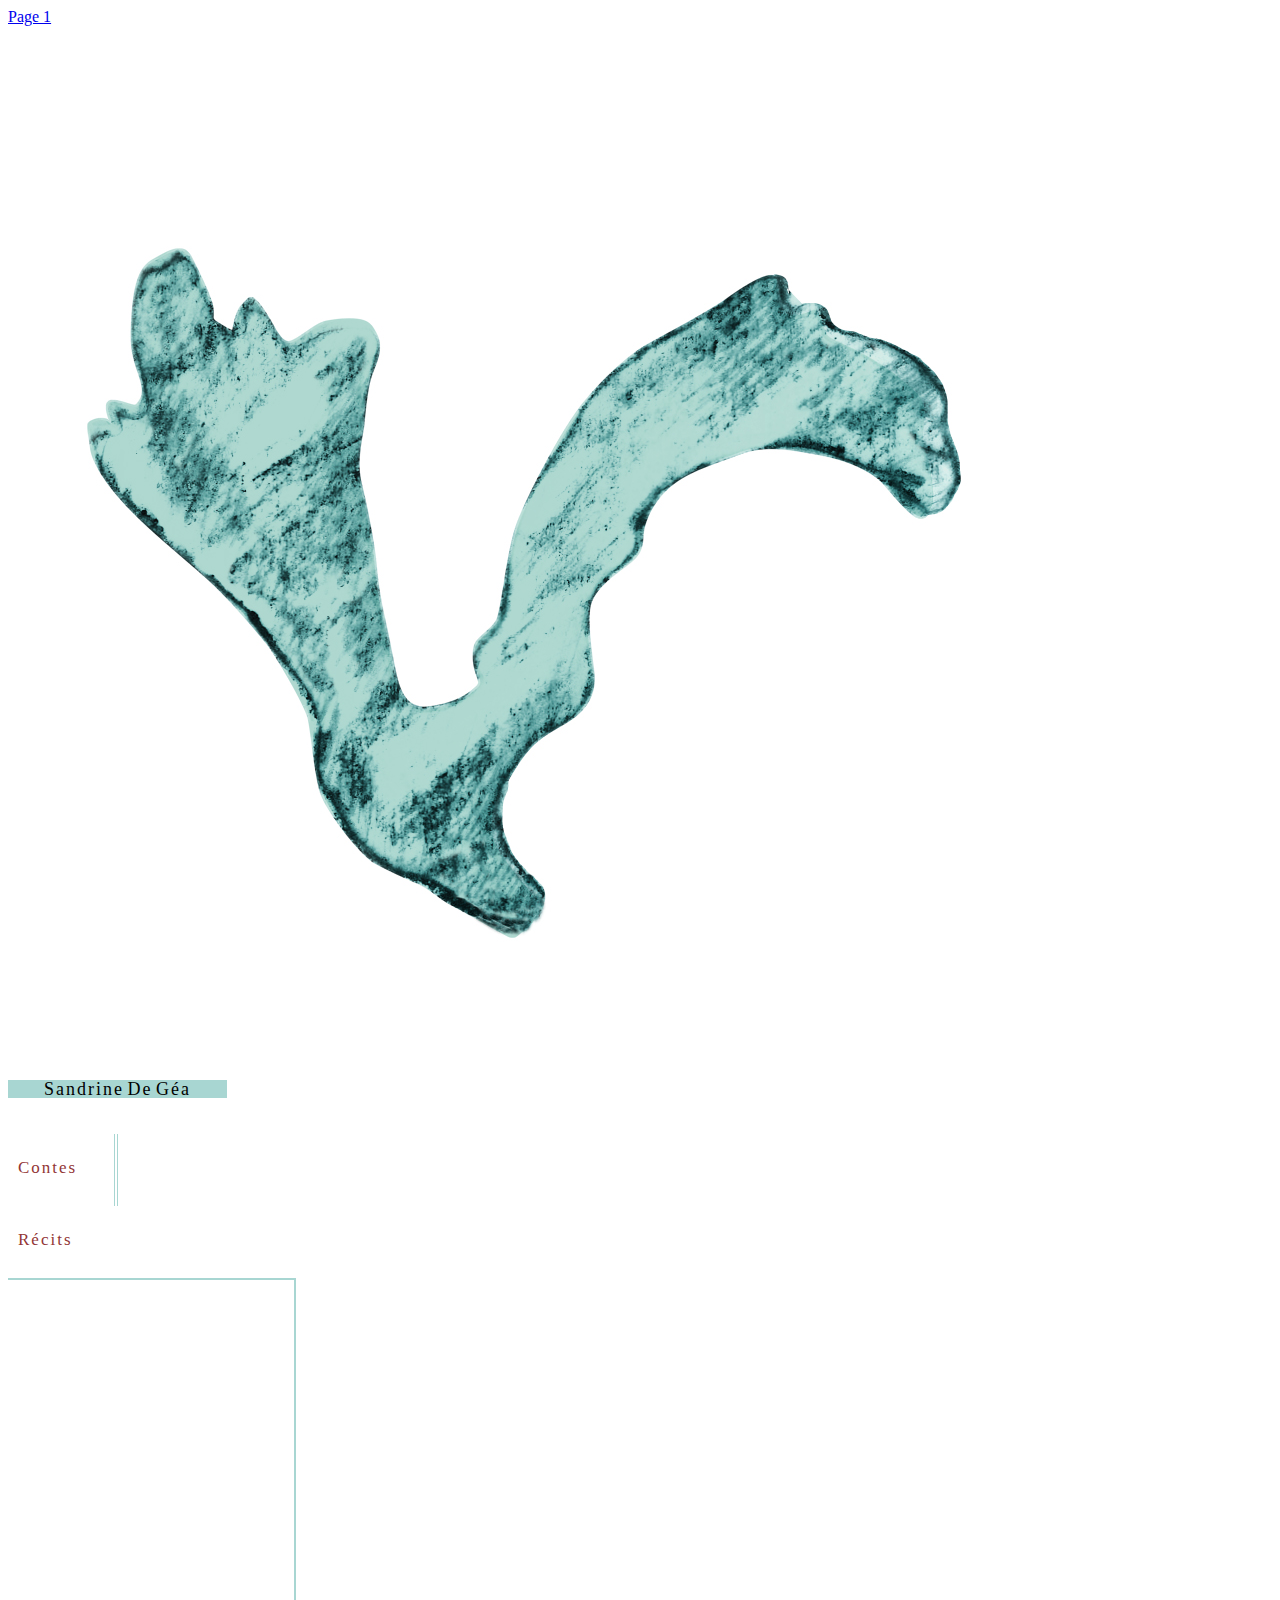
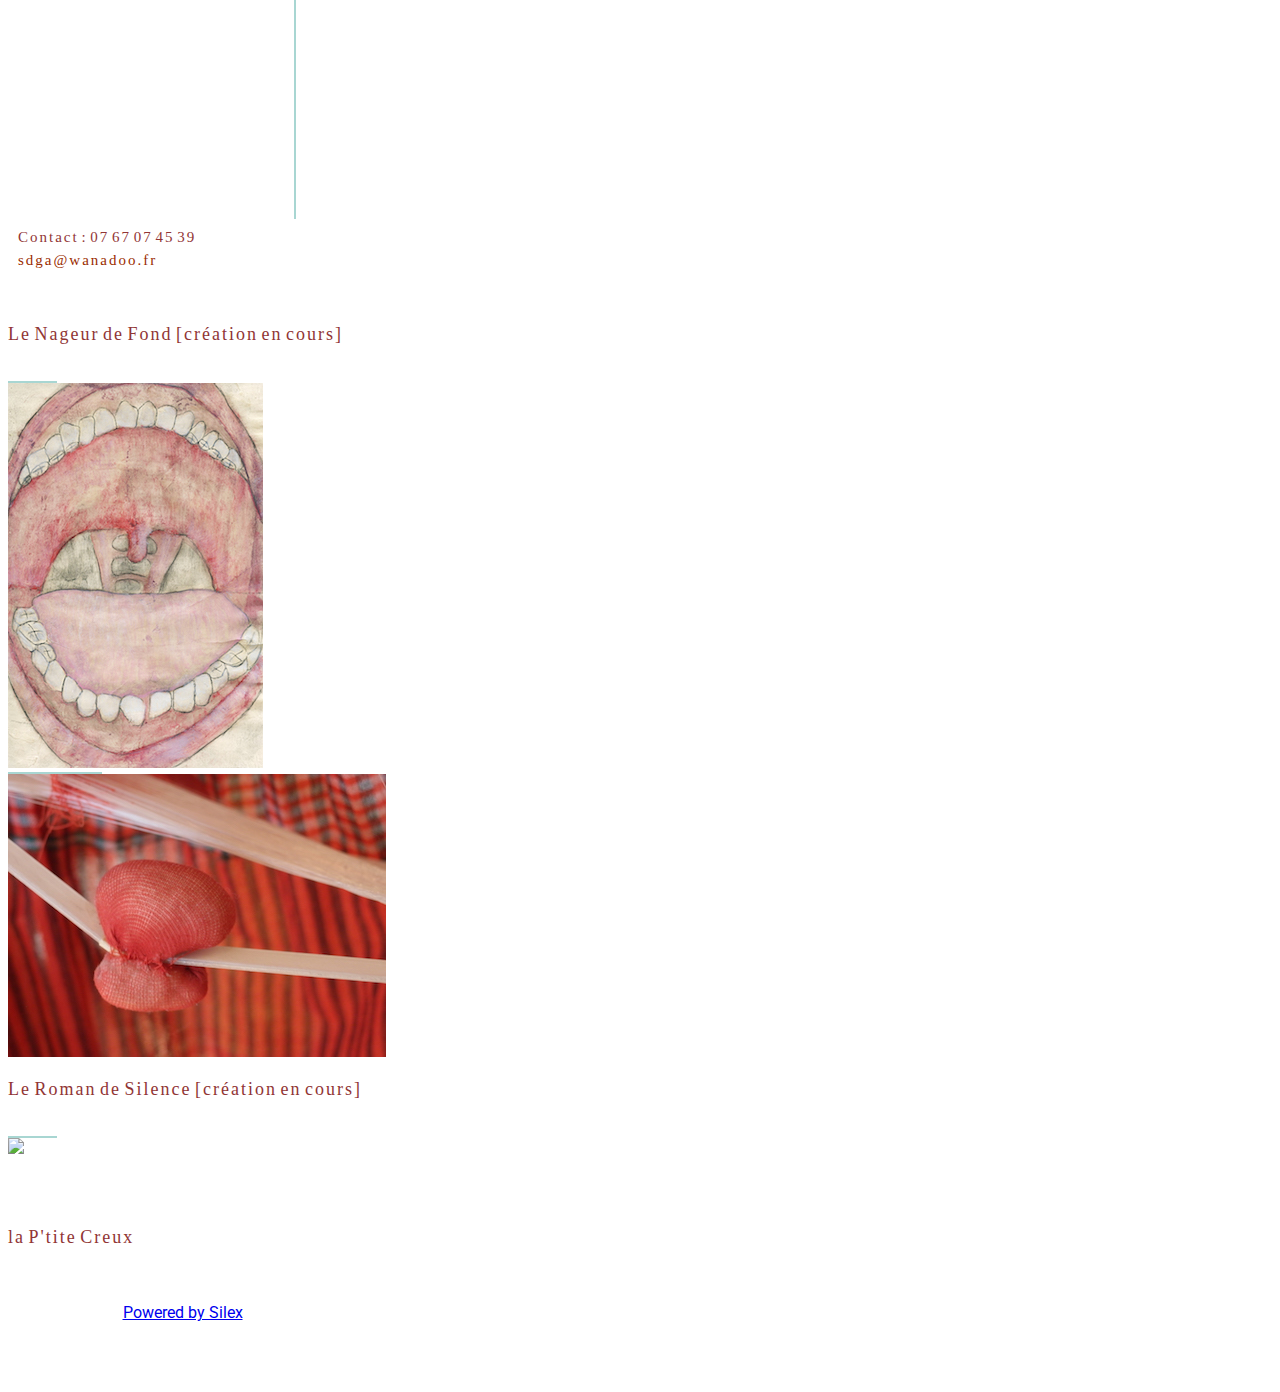
==== commit aa6fc2fc: "Create editable.html" ====
--- a/editable.html
+++ b/editable.html
@@ -13,9 +13,9 @@
 
     <style type="text/css" class="silex-style"></style>
     <script type="text/javascript" class="silex-script"></script>
-    <style class="silex-inline-styles" type="text/css">.body-initial {background-color: rgba(255,255,255,1);}.silex-id-1478366444112-1 {top: 100px; background-color: transparent; min-height: 100px;}.silex-id-1478366444112-0 {min-height: 100px; background-color: transparent; width: 1200px;}.silex-id-1474394621033-3 {top: 5px; left: 0px; min-width: 1232px;}.silex-id-1474394621032-2 {min-height: 851px; background-color: transparent; width: 1232px; top: 15px; left: 100px;}.silex-id-1559492780059-1 {width: 219px; min-height: 197px; top: -13px; left: 0px; background-color: transparent;}.silex-id-1559492436965-0 {width: 219px; min-height: 54px; top: 183px; left: 0px;}.silex-id-1559493151813-2 {width: 106px; min-height: 72px; top: 85px; left: 263px; border-style: double; border-width: 0 4px 0 0; border-color: rgba(168,214,210,1);}.silex-id-1559494712430-3 {width: 100px; min-height: 72px; top: 85px; left: 387px;}.silex-id-1559495308975-4 {width: 286px; min-height: 539px; background-color: rgb(255, 255, 255); top: 144px; left: 279px; border-width: 2px 2px 0 0; border-style: solid; border-color: rgba(168,214,210,1);}.silex-id-1559495872911-5 {width: 279px; min-height: 72px; top: 265px; left: 0px; background-color: transparent;}.silex-id-1559499941005-12 {width: 479px; min-height: 57px; top: 325px; left: 632px;}.silex-id-1559497065146-10 {width: 49px; min-height: 66px; top: 320px; left: 567px; border-width: 2px 0 0 0; border-style: solid; border-color: rgba(168,214,210,1);}.silex-id-1559501788447-0 {width: 94px; min-height: 66px; top: 440px; left: 566px; border-width: 2px 0 0 0; border-style: solid; border-color: rgba(168,214,210,1);}.silex-id-1559501903035-1 {width: 495px; min-height: 57px; top: 444px; left: 676px;}.silex-id-1559502020941-2 {width: 49px; min-height: 71px; top: 560px; left: 567px; border-width: 2px 0 0 0; border-style: solid; border-color: rgba(168,214,210,1);}.silex-id-1559502138100-3 {width: 573px; min-height: 57px; top: 565px; left: 635px;}.silex-id-1478366450713-3 {top: 100px; background-color: transparent;}.silex-id-1478366450713-2 {min-height: 100px; background-color: transparent; width: 1200px;}.silex-id-1442914737143-3 {min-height: 53px; width: 349px; top: 29px; left: 430px;}</style>
+    <style class="silex-inline-styles" type="text/css">.body-initial {background-color: rgba(255,255,255,1);}.silex-id-1478366444112-1 {top: 100px; background-color: transparent; min-height: 100px;}.silex-id-1478366444112-0 {min-height: 100px; background-color: transparent; width: 1200px;}.silex-id-1474394621033-3 {top: 5px; left: 0px; min-width: 1232px;}.silex-id-1474394621032-2 {min-height: 851px; background-color: transparent; width: 1232px; top: 15px; left: 100px;}.silex-id-1559492780059-1 {width: 219px; min-height: 197px; top: -13px; left: 0px; background-color: transparent;}.silex-id-1559492436965-0 {width: 219px; min-height: 54px; top: 183px; left: 0px;}.silex-id-1559493151813-2 {width: 106px; min-height: 72px; top: 85px; left: 263px; border-style: double; border-width: 0 4px 0 0; border-color: rgba(168,214,210,1);}.silex-id-1559494712430-3 {width: 100px; min-height: 72px; top: 85px; left: 387px;}.silex-id-1559495308975-4 {width: 286px; min-height: 539px; background-color: rgb(255, 255, 255); top: 144px; left: 279px; border-width: 2px 2px 0 0; border-style: solid; border-color: rgba(168,214,210,1);}.silex-id-1559495872911-5 {width: 279px; min-height: 72px; top: 265px; left: 0px; background-color: transparent;}.silex-id-1559499941005-12 {width: 479px; min-height: 57px; top: 325px; left: 632px;}.silex-id-1559497065146-10 {width: 49px; min-height: 66px; top: 320px; left: 567px; border-width: 2px 0 0 0; border-style: solid; border-color: rgba(168,214,210,1);}.silex-id-1559501788447-0 {width: 94px; min-height: 66px; top: 440px; left: 566px; border-width: 2px 0 0 0; border-style: solid; border-color: rgba(168,214,210,1);}.silex-id-1559501903035-1 {width: 495px; min-height: 57px; top: 444px; left: 676px;}.silex-id-1559502020941-2 {width: 49px; min-height: 71px; top: 560px; left: 567px; border-width: 2px 0 0 0; border-style: solid; border-color: rgba(168,214,210,1);}.silex-id-1559502138100-3 {width: 208px; min-height: 57px; top: 565px; left: 635px;}.silex-id-1478366450713-3 {top: 100px; background-color: transparent;}.silex-id-1478366450713-2 {min-height: 100px; background-color: transparent; width: 1200px;}.silex-id-1442914737143-3 {min-height: 53px; width: 349px; top: 29px; left: 430px;}</style>
     <title>Sandrine De Géa</title>
-    <script type="text/json" class="silex-json-styles">[{"fonts":[{"family":"'Roboto', sans-serif","href":"https://fonts.googleapis.com/css?family=Roboto"},{"family":"PT Caption","href":"PT%20Caption"},{"family":"PT Mono","href":"PT%20Mono"}],"desktop":{"body-initial":{"background-color":"rgba(255,255,255,1)"},"silex-id-1474394621033-3":{"top":"5px","left":"0px","min-width":"1232px"},"silex-id-1474394621032-2":{"min-height":"851px","background-color":"transparent","width":"1232px","top":"15px","left":"100px","height":"","border-width":"","border-style":""},"silex-id-1474394605264-1":{"min-height":"100px","width":"100px","top":"100px","left":"100px"},"silex-id-1474394605263-0":{"min-height":"100px","background-color":"transparent"},"silex-id-1442914737143-3":{"min-height":"53px","width":"349px","top":"29px","left":"430px","height":""},"silex-id-1478366444112-0":{"min-height":"100px","background-color":"transparent","width":"1200px","top":"","left":"","height":""},"silex-id-1478366444112-1":{"top":"100px","background-color":"transparent","min-height":"100px","left":"","height":""},"silex-id-1478366450713-2":{"min-height":"100px","background-color":"transparent","width":"1200px","top":"","left":"","height":""},"silex-id-1478366450713-3":{"top":"100px","background-color":"transparent"},"silex-id-1559492436965-0":{"width":"219px","min-height":"54px","top":"183px","left":"0px"},"silex-id-1559492780059-1":{"width":"219px","min-height":"197px","top":"-13px","left":"0px","background-color":"transparent"},"silex-id-1559493151813-2":{"width":"106px","min-height":"72px","top":"85px","left":"263px","border-style":"double","border-width":"0 4px 0 0 ","border-color":"rgba(168,214,210,1)"},"silex-id-1559494712430-3":{"width":"100px","min-height":"72px","top":"85px","left":"387px"},"silex-id-1559495308975-4":{"width":"286px","min-height":"539px","background-color":"rgb(255, 255, 255)","top":"144px","left":"279px","border-width":"2px 2px 0 0 ","border-style":"solid","border-color":"rgba(168,214,210,1)"},"silex-id-1559495872911-5":{"width":"279px","min-height":"72px","top":"265px","left":"0px","background-color":"transparent"},"silex-id-1559497065146-10":{"width":"49px","min-height":"66px","top":"320px","left":"567px","border-width":"2px 0 0 0 ","border-style":"solid","border-color":"rgba(168,214,210,1)"},"silex-id-1559499941005-12":{"width":"479px","min-height":"57px","top":"325px","left":"632px"},"silex-id-1559501788447-0":{"width":"94px","min-height":"66px","top":"440px","left":"566px","border-width":"2px 0 0 0 ","border-style":"solid","border-color":"rgba(168,214,210,1)"},"silex-id-1559501903035-1":{"width":"495px","min-height":"57px","top":"444px","left":"676px"},"silex-id-1559502020941-2":{"width":"49px","min-height":"71px","top":"560px","left":"567px","border-width":"2px 0 0 0 ","border-style":"solid","border-color":"rgba(168,214,210,1)"},"silex-id-1559502138100-3":{"width":"573px","min-height":"57px","top":"565px","left":"635px"}},"mobile":{},"prodotypeData":{"component":{},"style":{"all-style":{"className":"all-style","templateName":"text","displayName":"All style","styles":{"desktop":{"normal":{"className":"all-style","pseudoClass":"normal","All":{"font-family":"'Roboto', sans-serif"}}}}},"titres":{"className":"titres","templateName":"text","displayName":"Titres","styles":{"desktop":{"normal":{"templateName":"text","className":"titres","pseudoClass":"normal","All":{"font-family":"PT Mono","letter-spacing":"2px","word-spacing":"-3px","background-color":"#a8d6d2","text-align":"center","font-variant":"normal","font-weight":"300","line-height":"1","text-indent":"0px","font-size":"18px"},"Link":{"text-align":"left"}}}}},"text-style-2":{"className":"text-style-2","templateName":"text","displayName":"Text Style 2","styles":{"desktop":{"normal":{"templateName":"text","className":"text-style-2","pseudoClass":"normal","All":{"font-family":"PT Mono","font-size":"15px","color":"#923535","letter-spacing":"2px","word-spacing":"-3px","text-indent":"10px","line-height":"0.5","font-weight":"300"},"Link":{"font-family":"PT Mono","font-weight":"200","color":"#9a2c00"}}}}},"spectacle":{"className":"spectacle","templateName":"text","displayName":"spectacle","styles":{"desktop":{"normal":{"templateName":"text","className":"spectacle","pseudoClass":"normal","All":{"font-family":"PT Mono","letter-spacing":"2px","word-spacing":"0px","font-size":"17px","line-height":"2","column-rule-color":"#9acdc5","column-rule-style":"double","columns":"1","column-gap":"0px","text-indent":"10px","text-align":"left","color":"#923535","font-weight":"500","background-color":"#ffffff","direction":"ltr","text-decoration":"none","font-variant":"normal","column-rule-width":"3px"},"UnorderedList":{"list-style-type":"square"}}}}},"text-style-1":{"className":"text-style-1","templateName":"text","displayName":"Text Style 1","styles":{"desktop":{"normal":{"templateName":"text","className":"text-style-1","pseudoClass":"normal","All":{"font-family":"PT Mono","color":"#913535","font-size":"18px","letter-spacing":"2px","word-spacing":"-3px"}}}}}}}}]</script>
+    <script type="text/json" class="silex-json-styles">[{"fonts":[{"family":"'Roboto', sans-serif","href":"https://fonts.googleapis.com/css?family=Roboto"},{"family":"PT Caption","href":"PT%20Caption"},{"family":"PT Mono","href":"PT%20Mono"}],"desktop":{"body-initial":{"background-color":"rgba(255,255,255,1)"},"silex-id-1474394621033-3":{"top":"5px","left":"0px","min-width":"1232px"},"silex-id-1474394621032-2":{"min-height":"851px","background-color":"transparent","width":"1232px","top":"15px","left":"100px","height":"","border-width":"","border-style":""},"silex-id-1474394605264-1":{"min-height":"100px","width":"100px","top":"100px","left":"100px"},"silex-id-1474394605263-0":{"min-height":"100px","background-color":"transparent"},"silex-id-1442914737143-3":{"min-height":"53px","width":"349px","top":"29px","left":"430px","height":""},"silex-id-1478366444112-0":{"min-height":"100px","background-color":"transparent","width":"1200px","top":"","left":"","height":""},"silex-id-1478366444112-1":{"top":"100px","background-color":"transparent","min-height":"100px","left":"","height":""},"silex-id-1478366450713-2":{"min-height":"100px","background-color":"transparent","width":"1200px","top":"","left":"","height":""},"silex-id-1478366450713-3":{"top":"100px","background-color":"transparent"},"silex-id-1559492436965-0":{"width":"219px","min-height":"54px","top":"183px","left":"0px"},"silex-id-1559492780059-1":{"width":"219px","min-height":"197px","top":"-13px","left":"0px","background-color":"transparent"},"silex-id-1559493151813-2":{"width":"106px","min-height":"72px","top":"85px","left":"263px","border-style":"double","border-width":"0 4px 0 0 ","border-color":"rgba(168,214,210,1)"},"silex-id-1559494712430-3":{"width":"100px","min-height":"72px","top":"85px","left":"387px"},"silex-id-1559495308975-4":{"width":"286px","min-height":"539px","background-color":"rgb(255, 255, 255)","top":"144px","left":"279px","border-width":"2px 2px 0 0 ","border-style":"solid","border-color":"rgba(168,214,210,1)"},"silex-id-1559495872911-5":{"width":"279px","min-height":"72px","top":"265px","left":"0px","background-color":"transparent"},"silex-id-1559497065146-10":{"width":"49px","min-height":"66px","top":"320px","left":"567px","border-width":"2px 0 0 0 ","border-style":"solid","border-color":"rgba(168,214,210,1)"},"silex-id-1559499941005-12":{"width":"479px","min-height":"57px","top":"325px","left":"632px"},"silex-id-1559501788447-0":{"width":"94px","min-height":"66px","top":"440px","left":"566px","border-width":"2px 0 0 0 ","border-style":"solid","border-color":"rgba(168,214,210,1)"},"silex-id-1559501903035-1":{"width":"495px","min-height":"57px","top":"444px","left":"676px"},"silex-id-1559502020941-2":{"width":"49px","min-height":"71px","top":"560px","left":"567px","border-width":"2px 0 0 0 ","border-style":"solid","border-color":"rgba(168,214,210,1)"},"silex-id-1559502138100-3":{"width":"208px","min-height":"57px","top":"565px","left":"635px"}},"mobile":{},"prodotypeData":{"component":{},"style":{"all-style":{"className":"all-style","templateName":"text","displayName":"All style","styles":{"desktop":{"normal":{"className":"all-style","pseudoClass":"normal","All":{"font-family":"'Roboto', sans-serif"}}}}},"titres":{"className":"titres","templateName":"text","displayName":"Titres","styles":{"desktop":{"normal":{"templateName":"text","className":"titres","pseudoClass":"normal","All":{"font-family":"PT Mono","letter-spacing":"2px","word-spacing":"-3px","background-color":"#a8d6d2","text-align":"center","font-variant":"normal","font-weight":"300","line-height":"1","text-indent":"0px","font-size":"18px"},"Link":{"text-align":"left"}}}}},"text-style-2":{"className":"text-style-2","templateName":"text","displayName":"Text Style 2","styles":{"desktop":{"normal":{"templateName":"text","className":"text-style-2","pseudoClass":"normal","All":{"font-family":"PT Mono","font-size":"15px","color":"#923535","letter-spacing":"2px","word-spacing":"-3px","text-indent":"10px","line-height":"0.5","font-weight":"300"},"Link":{"font-family":"PT Mono","font-weight":"200","color":"#9a2c00"}}}}},"spectacle":{"className":"spectacle","templateName":"text","displayName":"spectacle","styles":{"desktop":{"normal":{"templateName":"text","className":"spectacle","pseudoClass":"normal","All":{"font-family":"PT Mono","letter-spacing":"2px","word-spacing":"0px","font-size":"17px","line-height":"2","column-rule-color":"#9acdc5","column-rule-style":"double","columns":"1","column-gap":"0px","text-indent":"10px","text-align":"left","color":"#923535","font-weight":"500","background-color":"#ffffff","direction":"ltr","text-decoration":"none","font-variant":"normal","column-rule-width":"3px"},"UnorderedList":{"list-style-type":"square"}}}}},"text-style-1":{"className":"text-style-1","templateName":"text","displayName":"Text Style 1","styles":{"desktop":{"normal":{"templateName":"text","className":"text-style-1","pseudoClass":"normal","All":{"font-family":"PT Mono","color":"#913535","font-size":"18px","letter-spacing":"2px","word-spacing":"-3px"}}}}}}}}]</script>
 
     
 <style class="silex-prodotype-style" type="text/css" data-style-id="all-style">.text-element > .silex-element-content {font-family: 'Roboto', sans-serif;}</style><link href="https://fonts.googleapis.com/css?family=Roboto" rel="stylesheet" class="silex-custom-font"><meta name="viewport" content="width=device-width, initial-scale=1"><meta name="hostingProvider" content="unifile"><link href="PT%20Caption" rel="stylesheet" class="silex-custom-font"><link href="PT%20Mono" rel="stylesheet" class="silex-custom-font"><meta name="description" content="Contes et Récits"><style class="silex-prodotype-style" type="text/css" data-style-id="titres">.titres.text-element > .silex-element-content {font-family: PT Mono; font-variant: normal; font-weight: 300; font-size: 18px; background-color: #a8d6d2; text-align: center; line-height: 1; word-spacing: -3px; letter-spacing: 2px; text-indent: 0px;}.titres a {text-align: left;}.titres [data-silex-href] {text-align: left;}</style><style class="silex-prodotype-style" type="text/css" data-style-id="text-style-2">.text-style-2.text-element > .silex-element-content {font-family: PT Mono; font-weight: 300; font-size: 15px; color: #923535; line-height: 0.5; word-spacing: -3px; letter-spacing: 2px; text-indent: 10px;}.text-style-2 a {font-family: PT Mono; font-weight: 200; color: #9a2c00;}.text-style-2 [data-silex-href] {font-family: PT Mono; font-weight: 200; color: #9a2c00;}</style><style class="silex-prodotype-style" type="text/css" data-style-id="spectacle">.spectacle.text-element > .silex-element-content {font-family: PT Mono; font-variant: normal; font-weight: 500; font-size: 17px; color: #923535; background-color: #ffffff; text-decoration: none; text-align: left; line-height: 2; word-spacing: 0px; letter-spacing: 2px; text-indent: 10px; direction: ltr; columns: 1; column-rule-width: 3px; column-gap: 0px; column-rule-color: #9acdc5; column-rule-style: double;}.spectacle ul li {list-style-type: square;}</style><style class="silex-prodotype-style" type="text/css" data-style-id="text-style-1">.text-style-1.text-element > .silex-element-content {font-family: PT Mono; font-size: 18px; color: #913535; word-spacing: -3px; letter-spacing: 2px;}</style><meta name="twitter:title" content="Sandrine De Géa"><meta name="og:title" content="Sandrine De Géa"><meta name="twitter:description" content="Contes Récits"><meta name="og:description" content="Contes Récits"><meta name="publicationPath" content="{&quot;absPath&quot;:&quot;/ce/github/get/Sandrine-De-Gea/Contes&quot;,&quot;isDir&quot;:true,&quot;mime&quot;:&quot;application/octet-stream&quot;,&quot;name&quot;:&quot;Contes&quot;,&quot;folder&quot;:&quot;Sandrine-De-Gea&quot;,&quot;path&quot;:&quot;Sandrine-De-Gea/Contes&quot;,&quot;service&quot;:&quot;github&quot;,&quot;url&quot;:&quot;https://editor.silex.me/ce/github/get/Sandrine-De-Gea/Contes&quot;}"><meta name="twitter:card" content="summary"><!-- Silex HEAD tag do not remove --><!-- End of Silex HEAD tag do not remove --></head>
@@ -38,7 +38,7 @@
         <div data-silex-type="container" class="editable-style silex-element-content silex-id-1478366444112-0 silex-container-content container-element prevent-draggable website-width" data-silex-id="silex-id-1478366444112-0"></div>
     </div>
     <div data-silex-type="container" class="prevent-draggable container-element editable-style silex-id-1474394621033-3 section-element" data-silex-id="silex-id-1474394621033-3" style="">
-        <div data-silex-type="container" class="editable-style silex-element-content silex-id-1474394621032-2 silex-container-content container-element prevent-draggable website-width" data-silex-id="silex-id-1474394621032-2"><div data-silex-type="image" class="editable-style silex-id-1559492780059-1 image-element" data-silex-id="silex-id-1559492780059-1"><img src="Bois-03.jpg" class="silex-element-content"></div><div data-silex-type="text" class="editable-style silex-id-1559492436965-0 text-element titres" data-silex-id="silex-id-1559492436965-0"><div class="silex-element-content normal"><p>Sandrine De Géa</p></div></div><div data-silex-type="text" class="editable-style silex-id-1559493151813-2 text-element hide-on-mobile spectacle" data-silex-id="silex-id-1559493151813-2"><div class="silex-element-content normal"><p>Contes<br></p></div></div><div data-silex-type="text" class="editable-style silex-id-1559494712430-3 text-element spectacle" data-silex-id="silex-id-1559494712430-3"><div class="silex-element-content normal"><p>Récits</p></div></div><div data-silex-type="container" class="editable-style silex-id-1559495308975-4 container-element" data-silex-id="silex-id-1559495308975-4"></div><div data-silex-type="text" class="editable-style silex-id-1559495872911-5 text-element text-style-2" data-silex-id="silex-id-1559495872911-5" data-silex-href="sdga@wanadoo.fr"><div class="silex-element-content normal"><p>Contact : 07 67 07 45 39</p><p><a>sdga@wanadoo.fr</a><br></p></div></div><div data-silex-type="text" class="editable-style silex-id-1559499941005-12 text-element text-style-1" data-silex-id="silex-id-1559499941005-12"><div class="silex-element-content normal"><p>Le Nageur de Fond [création en cours]<br></p></div></div><div data-silex-type="image" class="editable-style silex-id-1559497065146-10 image-element" data-silex-id="silex-id-1559497065146-10"><img src="Anton%20Bouche.jpeg" class="silex-element-content"></div><div data-silex-type="image" class="editable-style silex-id-1559501788447-0 image-element" data-silex-id="silex-id-1559501788447-0"><img src="Silence%20Balle.jpeg" class="silex-element-content"></div><div data-silex-type="text" class="editable-style silex-id-1559501903035-1 text-element text-style-1" data-silex-id="silex-id-1559501903035-1"><div class="silex-element-content normal"><p>Le Roman de Silence [création en cours]<br></p></div></div><div data-silex-type="image" class="editable-style silex-id-1559502020941-2 image-element" data-silex-id="silex-id-1559502020941-2"><img src="P'tite%20Creux.jpeg" class="silex-element-content"></div><div data-silex-type="text" class="editable-style silex-id-1559502138100-3 text-element text-style-1" data-silex-id="silex-id-1559502138100-3"><div class="silex-element-content normal"><p>la P'tite Creux et autres jeunes-filles rusées<br></p></div></div></div>
+        <div data-silex-type="container" class="editable-style silex-element-content silex-id-1474394621032-2 silex-container-content container-element prevent-draggable website-width" data-silex-id="silex-id-1474394621032-2"><div data-silex-type="image" class="editable-style silex-id-1559492780059-1 image-element" data-silex-id="silex-id-1559492780059-1"><img src="Bois-03.jpg" class="silex-element-content"></div><div data-silex-type="text" class="editable-style silex-id-1559492436965-0 text-element titres" data-silex-id="silex-id-1559492436965-0"><div class="silex-element-content normal"><p>Sandrine De Géa</p></div></div><div data-silex-type="text" class="editable-style silex-id-1559493151813-2 text-element hide-on-mobile spectacle" data-silex-id="silex-id-1559493151813-2"><div class="silex-element-content normal"><p>Contes<br></p></div></div><div data-silex-type="text" class="editable-style silex-id-1559494712430-3 text-element spectacle" data-silex-id="silex-id-1559494712430-3"><div class="silex-element-content normal"><p>Récits</p></div></div><div data-silex-type="container" class="editable-style silex-id-1559495308975-4 container-element" data-silex-id="silex-id-1559495308975-4"></div><div data-silex-type="text" class="editable-style silex-id-1559495872911-5 text-element text-style-2" data-silex-id="silex-id-1559495872911-5" data-silex-href="sdga@wanadoo.fr"><div class="silex-element-content normal"><p>Contact : 07 67 07 45 39</p><p><a>sdga@wanadoo.fr</a><br></p></div></div><div data-silex-type="text" class="editable-style silex-id-1559499941005-12 text-element text-style-1" data-silex-id="silex-id-1559499941005-12"><div class="silex-element-content normal"><p>Le Nageur de Fond [création en cours]<br></p></div></div><div data-silex-type="image" class="editable-style silex-id-1559497065146-10 image-element" data-silex-id="silex-id-1559497065146-10"><img src="Anton%20Bouche.jpeg" class="silex-element-content"></div><div data-silex-type="image" class="editable-style silex-id-1559501788447-0 image-element" data-silex-id="silex-id-1559501788447-0"><img src="Silence%20Balle.jpeg" class="silex-element-content"></div><div data-silex-type="text" class="editable-style silex-id-1559501903035-1 text-element text-style-1" data-silex-id="silex-id-1559501903035-1"><div class="silex-element-content normal"><p>Le Roman de Silence [création en cours]<br></p></div></div><div data-silex-type="image" class="editable-style silex-id-1559502020941-2 image-element" data-silex-id="silex-id-1559502020941-2"><img src="P'tite%20Creux.jpeg" class="silex-element-content"></div><div data-silex-type="text" class="editable-style silex-id-1559502138100-3 text-element text-style-1" data-silex-id="silex-id-1559502138100-3"><div class="silex-element-content normal"><p>la P'tite Creux<br></p></div></div></div>
     </div>
     <div data-silex-type="container" class="prevent-draggable container-element editable-style silex-id-1478366450713-3 section-element" data-silex-id="silex-id-1478366450713-3" style="">
         <div data-silex-type="container" class="editable-style silex-element-content silex-id-1478366450713-2 silex-container-content container-element prevent-draggable website-width" data-silex-id="silex-id-1478366450713-2">
